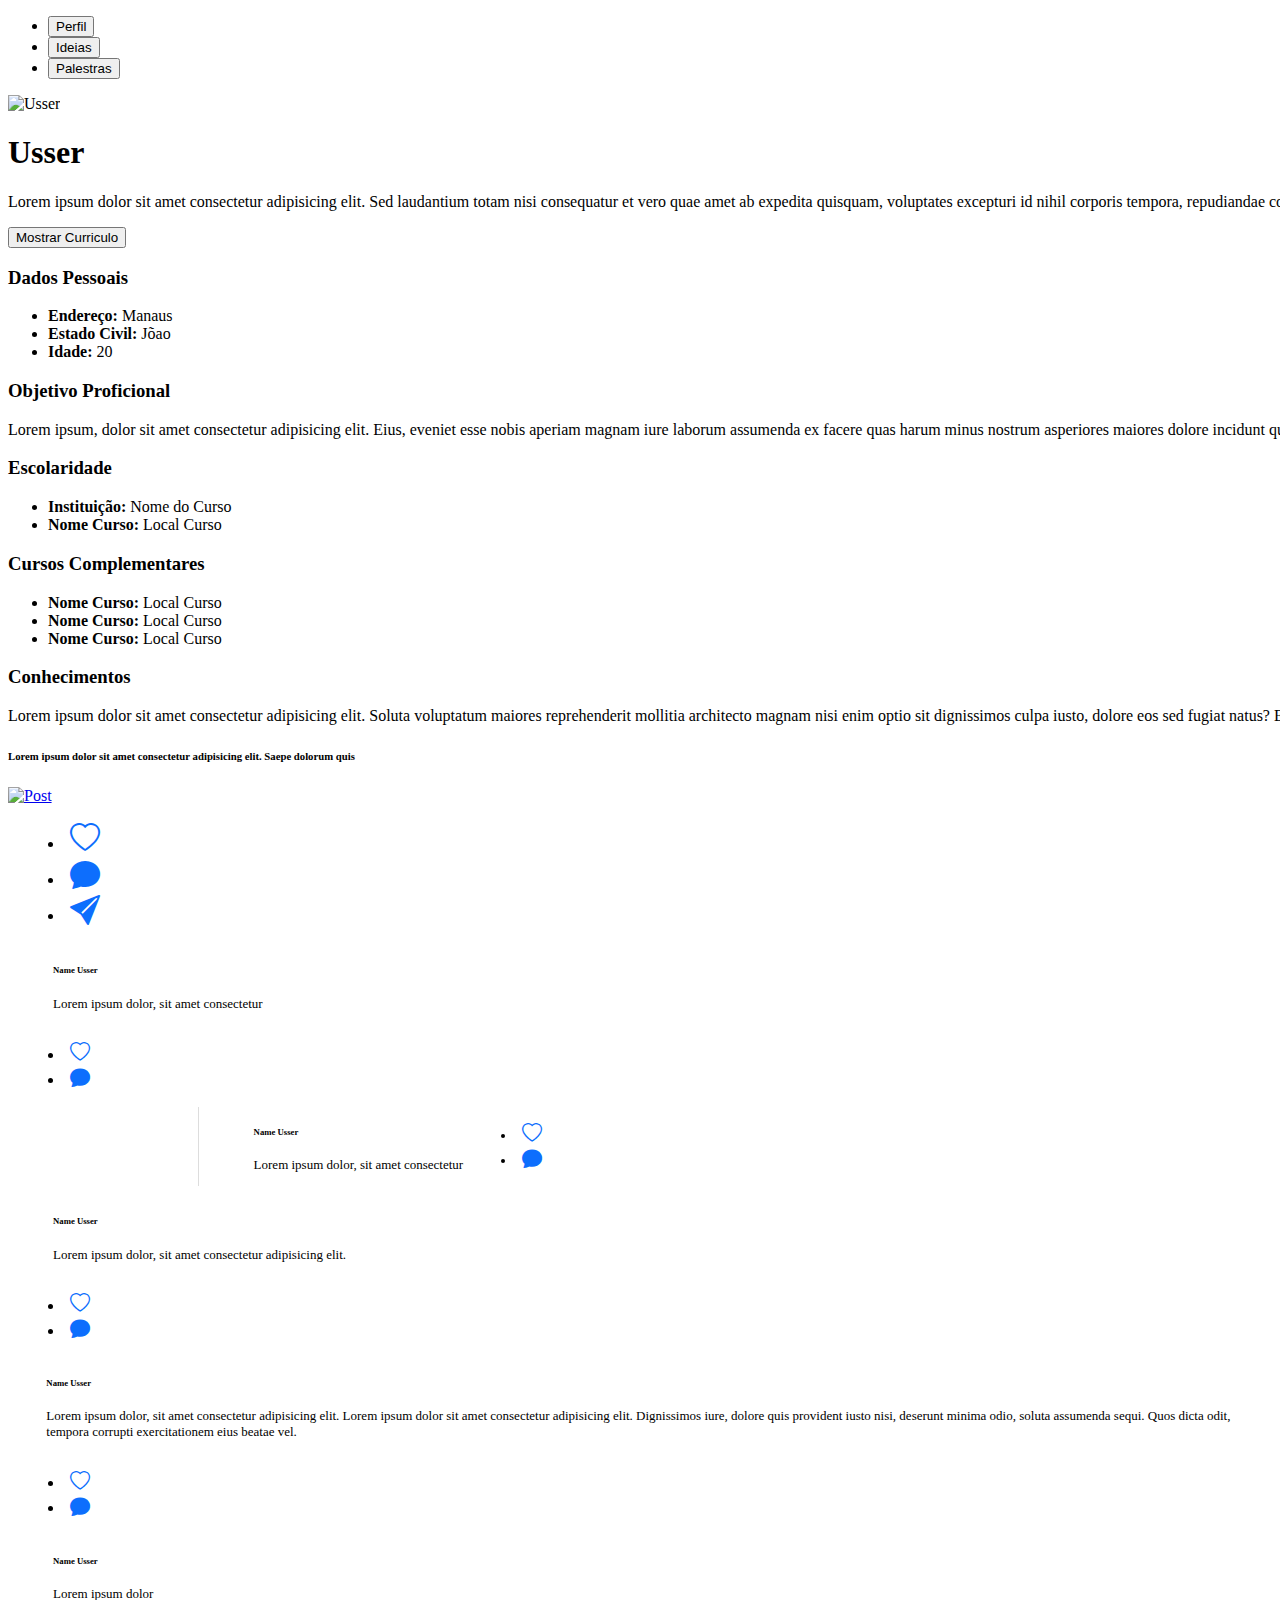
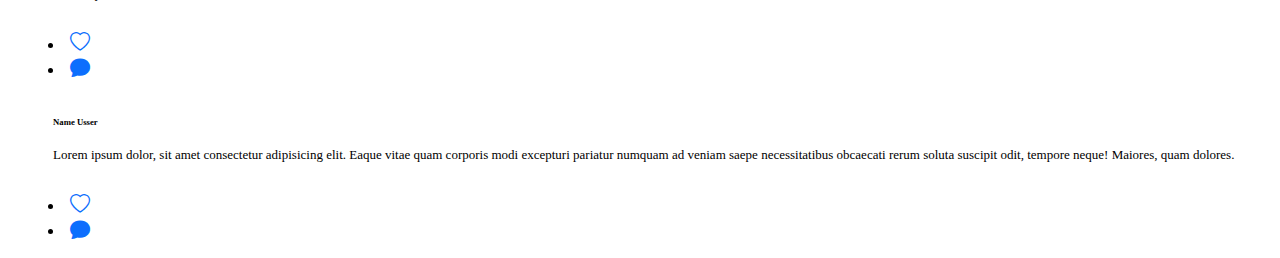
==== index.html @ d3a59934 "updates" ====
<!DOCTYPE html>
<html lang="pt-br">
<head>
    <meta charset="UTF-8">
    <meta http-equiv="X-UA-Compatible" content="IE=edge">
    <meta name="viewport" content="width=device-width, initial-scale=1.0">
    
    <!-- Bootstrap CSS -->
    <link href="https://cdn.jsdelivr.net/npm/bootstrap@5.3.0/dist/css/bootstrap.min.css" rel="stylesheet" integrity="sha384-9ndCyUaIbzAi2FUVXJi0CjmCapSmO7SnpJef0486qhLnuZ2cdeRhO02iuK6FUUVM" crossorigin="anonymous">
    <link rel="stylesheet" href="https://cdn.jsdelivr.net/npm/bootstrap-icons@1.10.5/font/bootstrap-icons.css">

    <link rel="stylesheet" href="index.css">
    <title>Site Ideias</title>
</head>
<body>
    <app-root></app-root>    
    
    <!-- NavBar -->
    <nav>
        <ul class="nav nav-pills nav-fill gap-2 p-1 small bg-primary shadow-sm" role="tablist" style="--bs-nav-link-color: var(--bs-white); --bs-nav-pills-link-active-color: var(--bs-primary); --bs-nav-pills-link-active-bg: var(--bs-white);">
            <li class="nav-item" role="presentation">
            <button class="nav-link active rounded-5"  data-bs-toggle="tab" type="button" role="tab" aria-selected="true">
                Perfil
            </button>
            </li>
            <li class="nav-item" role="presentation">
            <button class="nav-link rounded-5" data-bs-toggle="tab" type="button" role="tab" aria-selected="false">
                Ideias
            </button>
            </li>
            <li class="nav-item" role="presentation">
            <button class="nav-link rounded-5" data-bs-toggle="tab" type="button" role="tab" aria-selected="false">
                Palestras
            </button>
            </li>
        </ul>
    </nav>
    <!-- ------ -->

    <!-- HOME -->
    <section class="border-bottom p-3 w-100 d-flex justify-content-center">
      
        <div class="d-flex align-items-center flex-column" style="width: calc(100% + 30vw);">
            <div class="m-4 d-flex flex-column align-items-center">
                
                <img src="https://via.placeholder.com/200/" alt="Usser" class="rounded-circle">
                <h1 class="m-2">Usser</h2>
                
                <div class=" border p-4 border-primary rounded-3">
                    <p style="text-align: justify;">
                        Lorem ipsum dolor sit amet consectetur adipisicing elit. Sed laudantium totam nisi consequatur et vero quae amet ab expedita quisquam, voluptates excepturi id nihil corporis tempora, repudiandae consequuntur laboriosam eaque!
                    </p>
                </div>

            </div>

            <button id="mostrarDivBtn" class="btn btn-primary " onclick="show('CurriculContainer')">
                Mostrar Curriculo
            </button>

            <div id="CurriculContainer" class="d-none d-flex flex-column m-3 p-2 border border-primary rounded-3">
                <div>
                
                    <div class="border-bottom m-4">
                        <h3>Dados Pessoais</h3>

                        <ul class="list-unstyled m-2">
                            <li><b>Endereço:</b> Manaus</li>
                            <li><b>Estado Civil:</b> Jõao</li>
                            <li><b>Idade:</b> 20</li>
                        </ul>
                    </div>
                    
                    <div class="border-bottom m-4">
                        <h3>Objetivo Proficional</h3>

                        <p>
                            Lorem ipsum, dolor sit amet consectetur adipisicing elit. Eius, eveniet esse nobis aperiam magnam iure laborum assumenda ex facere quas harum minus nostrum asperiores maiores dolore incidunt quibusdam. Magnam, voluptatum.
                        </p>
                    </div> 

                    <div class="border-bottom m-4">
                        <h3>Escolaridade</h3>
                        
                        <ul class="list-unstyled m-2">
                            <li><b>Instituição:</b> Nome do Curso </li>
                            <li><b>Nome Curso:</b> Local Curso</li>
                        </ul>
                    </div>

                    <div class="border-bottom m-4">
                        <h3>Cursos Complementares</h3>
                        
                        <ul class="list-unstyled m-2">
                            <li><b>Nome Curso:</b> Local Curso</li>
                            <li><b>Nome Curso:</b> Local Curso</li>
                            <li><b>Nome Curso:</b> Local Curso</li>
                        </ul>
                    </div>

                    <div  class="m-4">
                        <h3>Conhecimentos</h3>
                        <p>
                            Lorem ipsum dolor sit amet consectetur adipisicing elit. Soluta voluptatum maiores reprehenderit mollitia architecto magnam nisi enim optio sit dignissimos culpa iusto, dolore eos sed fugiat natus? Eveniet, animi libero.
                        </p>
                    </div>

                </div>
            </div>            
        </div>
    </section>

    <section>
        <div class="p-5">
            <div class="d-flex align-items-center flex-column">
                <h6>Lorem ipsum dolor sit amet consectetur adipisicing elit. Saepe dolorum quis </h6>
                    
                <div id="post1" class="post-drop">
                        
                        <div class="infoPost">
                            <a href="#">Fechar</a>
                        </div>

                        <a href="#post1">
                            <img src="https://via.placeholder.com/1000/" alt="Post" class="w-100"/>
                        </a>

                        <div class="infoPost">
                            <div class="interation">
                                <ul class="list-unstyled d-flex">
                                    <li>
                                        <button onclick="like()"><i class="bi bi-heart heartLike-1"></i></button>
                                    </li>
            
                                    <li>
                                        <button><i class="bi bi-chat-fill"></i></button>
                                    </li>
            
                                    <li>
                                        <button><i class="bi bi-send-fill"></i></button>
                                    </li>
                                </ul>
                            </div>
                        </div>
                </div>
                

                <div class="interation">
                    <ul class="list-unstyled d-flex">
                        <li>
                            <button onclick="like()"><i class="bi bi-heart heartLike-1"></i></button>
                        </li>

                        <li class="dropdown">
                            <button class="dropdown-item" onclick="show()"><i class="bi bi-chat-fill"></i></button>
                        </li>

                        <li>
                            <button><i class="bi bi-send-fill"></i></button>
                        </li>
                    </ul>
                </div>
                
                <div>
                    <div>
                        <div class="coment">
                            <img src="https://via.placeholder.com/100/" alt="">
                            
                            <div class="m-1 border p-3 rounded-3">
                                <h6>Name Usser</h6>
                                <p>
                                    Lorem ipsum dolor, sit amet consectetur 
                                </p>
                            </div>
                        </div>
                        
                        <div class="interation interation-p">
                            <ul class="list-unstyled d-flex">
                                <li>
                                    <button onclick="like()"><i class="bi bi-heart heartLike-1"></i></button>
                                </li>
        
                                <li class="dropdown">
                                    <button class="dropdown-item" onclick="show()"><i class="bi bi-chat-fill"></i></button>
                                </li>
                            </ul>
                        </div>

                        <div>
                            <div class="coment coment-respost">
                                <img src="https://via.placeholder.com/100/" alt="">
                                
                                <div class="m-1 border p-3 rounded-3">
                                    <h6>Name Usser</h6>
                                    <p>
                                        Lorem ipsum dolor, sit amet consectetur 
                                    </p>
                                </div>
                               
                                <div class="interation interation-p">
                                    <ul class="list-unstyled d-flex">
                                        <li>
                                            <button onclick="like()"><i class="bi bi-heart heartLike-1"></i></button>
                                        </li>
                
                                        <li class="dropdown">
                                            <button class="dropdown-item" onclick="show()"><i class="bi bi-chat-fill"></i></button>
                                        </li>
                                    </ul>
                                </div>
                            </div>
                        </div>
                    </div>

                    <div>
                        <div class="coment">
                            <img src="https://via.placeholder.com/100/" alt="">
                            
                            <div class="m-1 border p-3 rounded-3">
                                <h6>Name Usser</h6>
                                <p>
                                    Lorem ipsum dolor, sit amet consectetur adipisicing elit.
                                </p>
                            </div>
                        </div>
                        
                        <div class="interation interation-p">
                            <ul class="list-unstyled d-flex">
                                <li>
                                    <button onclick="like()"><i class="bi bi-heart heartLike-1"></i></button>
                                </li>
        
                                <li class="dropdown">
                                    <button class="dropdown-item" onclick="show()"><i class="bi bi-chat-fill"></i></button>
                                </li>
                            </ul>
                        </div>
                    </div>

                    <div>
                        <div class="coment">
                            <img src="https://via.placeholder.com/100/" alt="">
                            
                            <div class="m-1 border p-3 rounded-3">
                                <h6>Name Usser</h6>
                                <p>
                                    Lorem ipsum dolor, sit amet consectetur adipisicing elit. Lorem ipsum dolor sit amet consectetur adipisicing elit. Dignissimos iure, dolore quis provident iusto nisi, deserunt minima odio, soluta assumenda sequi. Quos dicta odit, tempora corrupti exercitationem eius beatae vel.
                                </p>
                            </div>
                        </div>
                        
                        <div class="interation interation-p">
                            <ul class="list-unstyled d-flex">
                                <li>
                                    <button onclick="like()"><i class="bi bi-heart heartLike-1"></i></button>
                                </li>
        
                                <li class="dropdown">
                                    <button class="dropdown-item" onclick="show()"><i class="bi bi-chat-fill"></i></button>
                                </li>
                            </ul>
                        </div>
                    </div>

                    <div>
                        <div class="coment">
                            <img src="https://via.placeholder.com/100/" alt="">
                            
                            <div class="m-1 border p-3 rounded-3">
                                <h6>Name Usser</h6>
                                <p>
                                    Lorem ipsum dolor
                                </p>
                            </div>
                        </div>
                        
                        <div class="interation interation-p">
                            <ul class="list-unstyled d-flex">
                                <li>
                                    <button onclick="like()"><i class="bi bi-heart heartLike-1"></i></button>
                                </li>
        
                                <li class="dropdown">
                                    <button class="dropdown-item" onclick="show()"><i class="bi bi-chat-fill"></i></button>
                                </li>
                            </ul>
                        </div>
                    </div>

                    <div>
                        <div class="coment">
                            <img src="https://via.placeholder.com/100/" alt="">
                            
                            <div class="m-1 border p-3 rounded-3">
                                <h6>Name Usser</h6>
                                <p>
                                    Lorem ipsum dolor, sit amet consectetur adipisicing elit. Eaque vitae quam corporis modi excepturi pariatur numquam ad veniam saepe necessitatibus obcaecati rerum soluta suscipit odit, tempore neque! Maiores, quam dolores.
                                </p>
                            </div>
                        </div>
                        
                        <div class="interation interation-p">
                            <ul class="list-unstyled d-flex">
                                <li>
                                    <button onclick="like()"><i class="bi bi-heart heartLike-1"></i></button>
                                </li>
        
                                <li class="dropdown">
                                    <button class="dropdown-item" onclick="show()"><i class="bi bi-chat-fill"></i></button>
                                </li>
                            </ul>
                        </div>
                    </div>
                </div>

            </div>
        </div>
    </section>
    <!-- ------ -->

    

    <!-- Optional JavaScript -->
    <!-- jQuery first, then Popper.js, then Bootstrap JS -->
    <script src="https://cdn.jsdelivr.net/npm/bootstrap@5.3.0/dist/js/bootstrap.bundle.min.js" integrity="sha384-geWF76RCwLtnZ8qwWowPQNguL3RmwHVBC9FhGdlKrxdiJJigb/j/68SIy3Te4Bkz" crossorigin="anonymous"></script>
    <script src="script.js"></script>
</body>
</html>
---- index.css ----
.post-drop:target{
   position: fixed;
   top: 2px;
   width: 90%;
   left: 5%;
}
.post-drop:target .infoPost{
    display: block;
    width: 100%;
}

.infoPost{
    display: none;
}

.interation{
    width: 100%;
}

.interation button{
    border: none;
    background-color: transparent;
}

.interation li {
    margin: 0 1em;
}

.interation i {
    color: #0d6efd;
}

.interation i:hover {
    color: #0b5ed7;
}

.coment{
    display: flex;
    align-items: center;
    font-size: 13px;
}

.coment img{
    width: 45px;
    border-radius: 50%;
}

.coment-respost{
    margin-left: 15%;
    margin-bottom: 10px;
    padding-left: 10px;
    border-left: 1px solid rgb(221, 221, 221);
}



@media screen and (min-width: 900px){
    .post-drop{
        width: 50%;
    }   

    .post-drop:target{
        position: fixed;
        top: 2px;
        width: 40%;
        left: 30%;
     }

     .interation{
        width: 50%;
    }

    .interation i{
        font-size: 30px;
    }

    .interation-p i{
        font-size: 20px;
    }

}
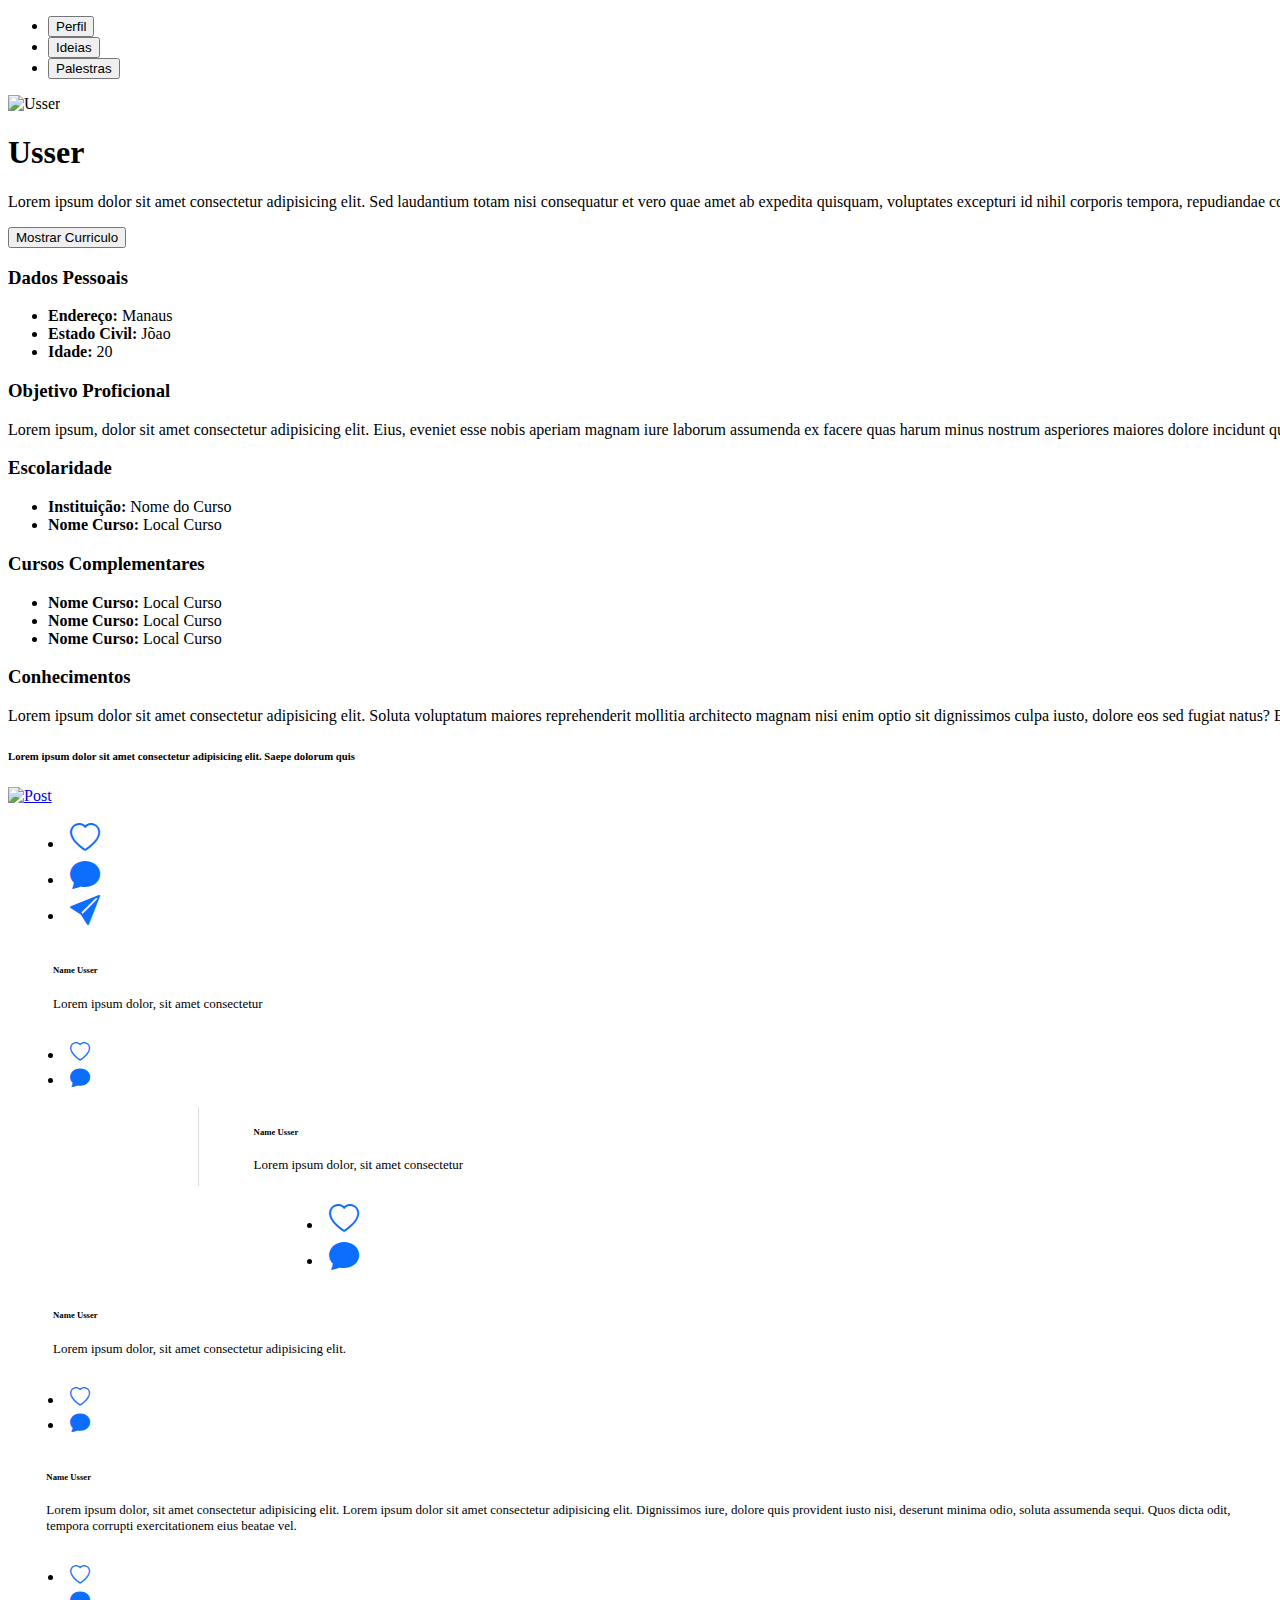
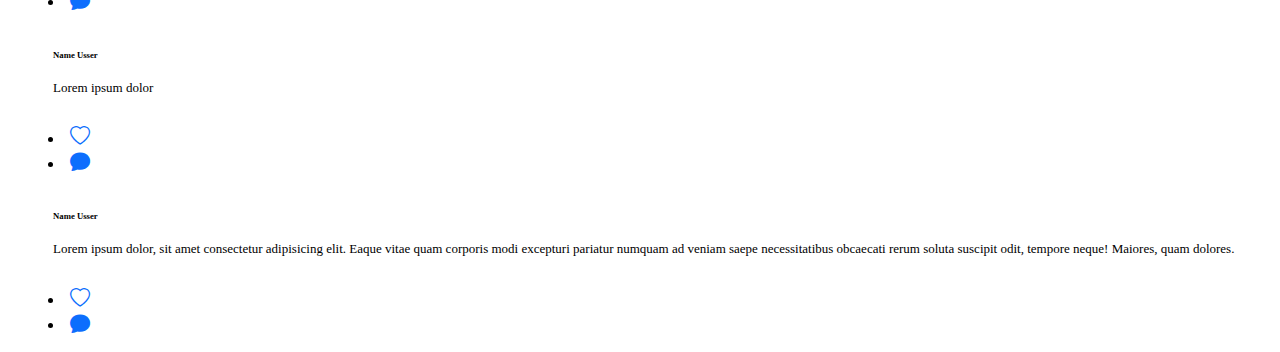
==== commit 8368416b: "updates" ====
--- a/index.html
+++ b/index.html
@@ -196,18 +196,17 @@
                                         Lorem ipsum dolor, sit amet consectetur 
                                     </p>
                                 </div>
-                               
-                                <div class="interation interation-p">
-                                    <ul class="list-unstyled d-flex">
-                                        <li>
-                                            <button onclick="like()"><i class="bi bi-heart heartLike-1"></i></button>
-                                        </li>
-                
-                                        <li class="dropdown">
-                                            <button class="dropdown-item" onclick="show()"><i class="bi bi-chat-fill"></i></button>
-                                        </li>
-                                    </ul>
-                                </div>
+                            </div>
+                            <div class="interation interation-coments">
+                                <ul class="list-unstyled d-flex">
+                                    <li>
+                                        <button onclick="like()"><i class="bi bi-heart heartLike-1"></i></button>
+                                    </li>
+            
+                                    <li class="dropdown">
+                                        <button class="dropdown-item" onclick="show()"><i class="bi bi-chat-fill"></i></button>
+                                    </li>
+                                </ul>
                             </div>
                         </div>
                     </div>
--- a/index.css
+++ b/index.css
@@ -34,6 +34,11 @@
     color: #0b5ed7;
 }
 
+.interation-coments{
+    display: flex;
+    justify-content: center;
+}
+
 .coment{
     display: flex;
     align-items: center;
@@ -47,7 +52,6 @@
 
 .coment-respost{
     margin-left: 15%;
-    margin-bottom: 10px;
     padding-left: 10px;
     border-left: 1px solid rgb(221, 221, 221);
 }
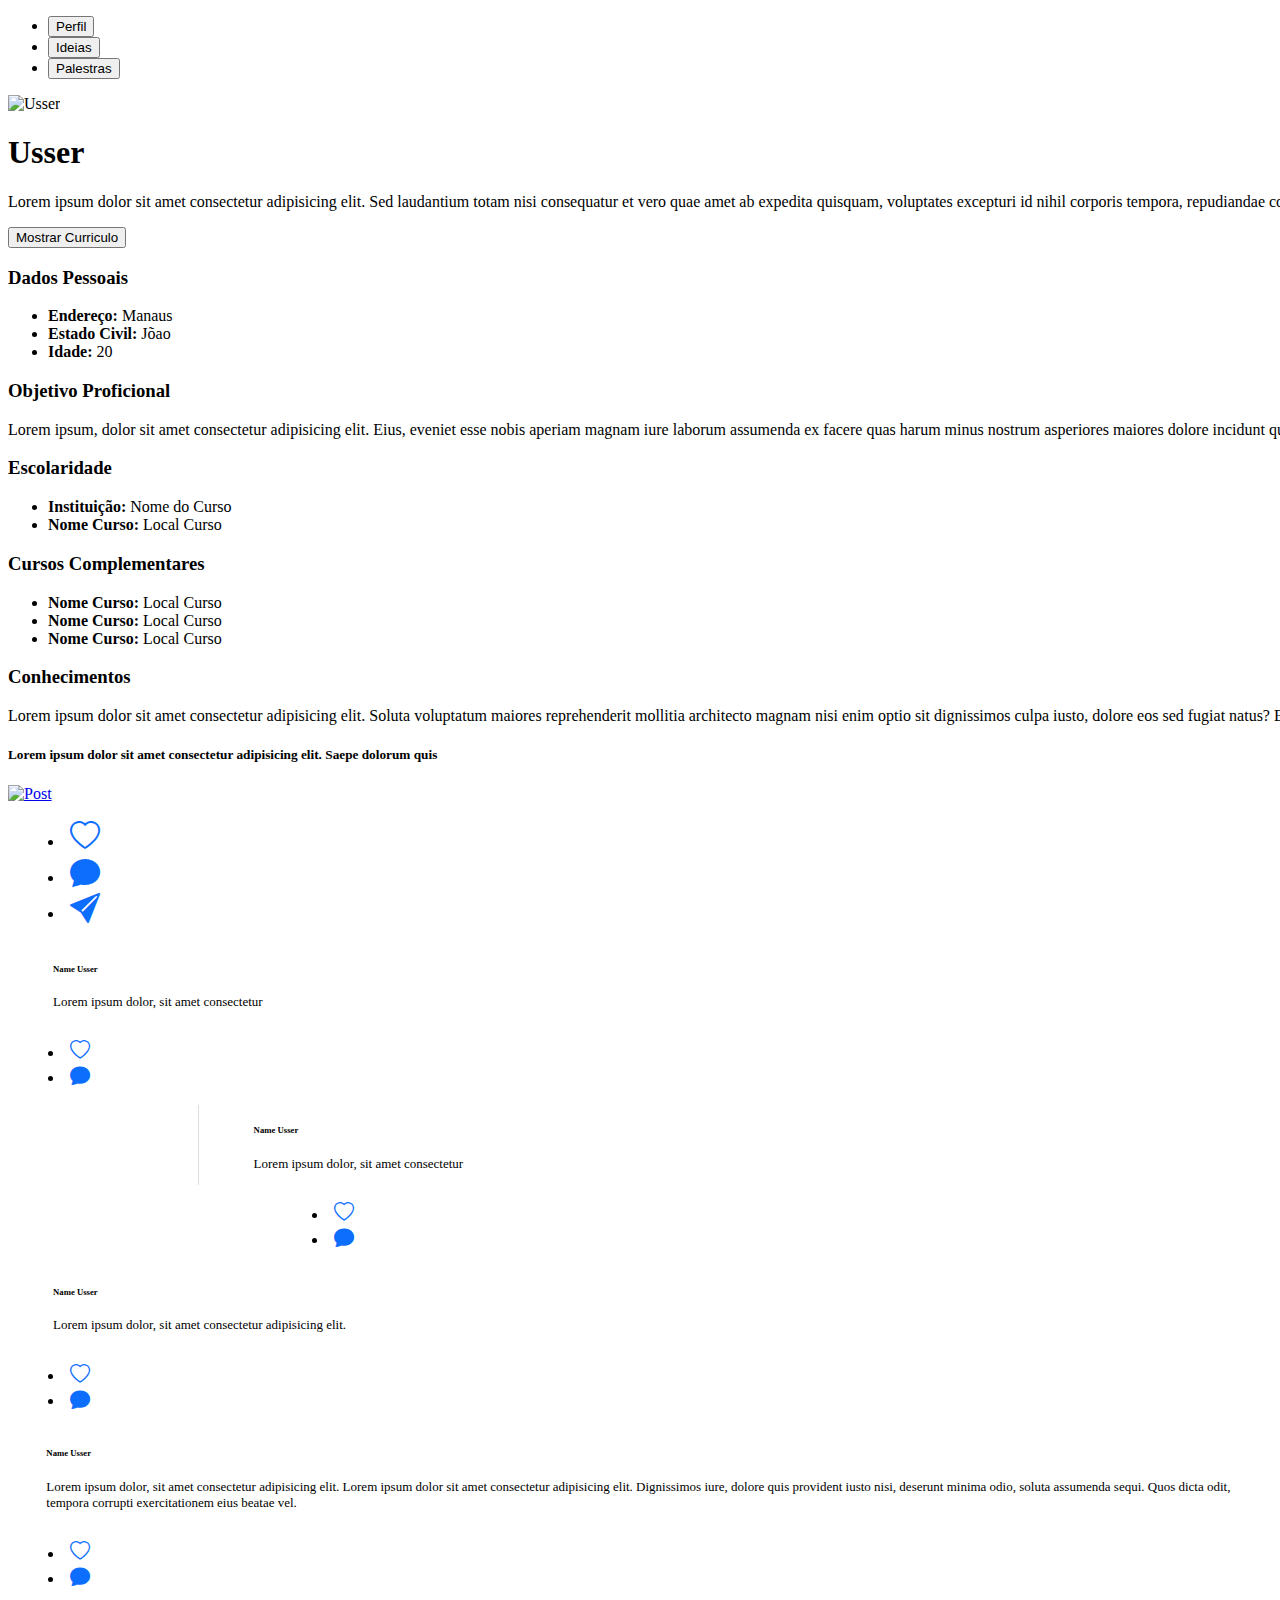
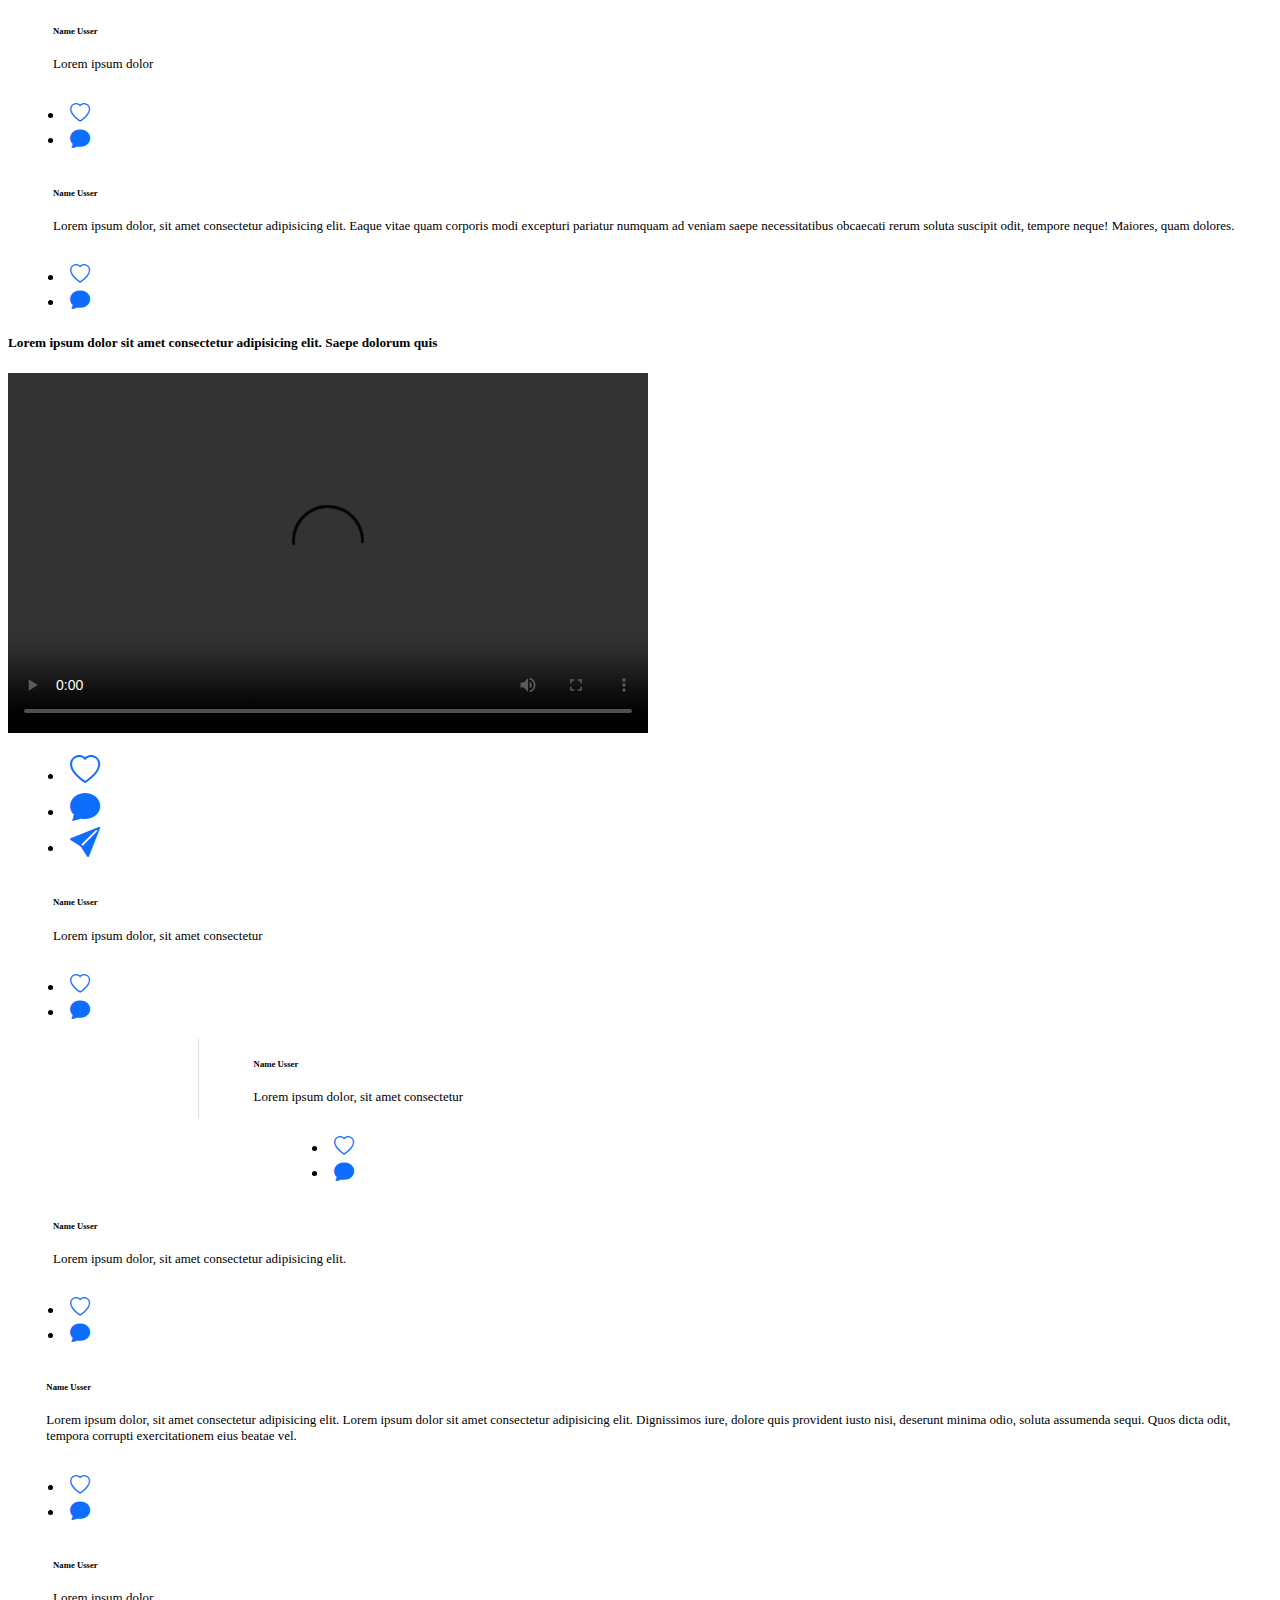
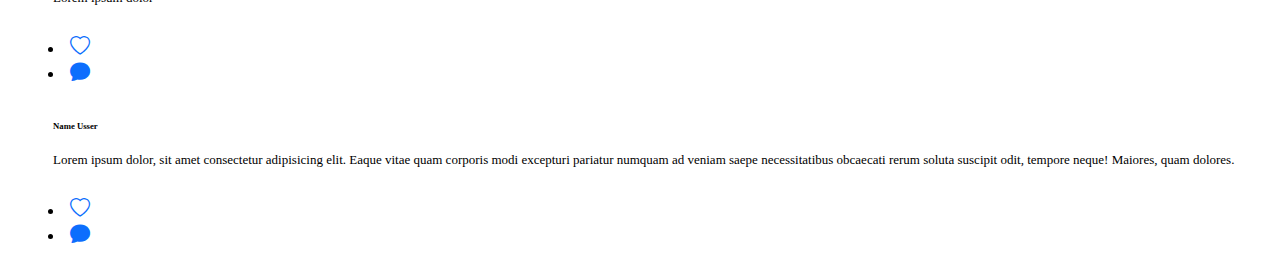
==== commit 469352b4: "updates" ====
--- a/index.html
+++ b/index.html
@@ -111,14 +111,16 @@
     </section>
 
     <section>
+
+        <!-- Post 1 -->
         <div class="p-5">
-            <div class="d-flex align-items-center flex-column">
-                <h6>Lorem ipsum dolor sit amet consectetur adipisicing elit. Saepe dolorum quis </h6>
+            <div class="d-flex align-items-center flex-column border-bottom">
+                <h5>Lorem ipsum dolor sit amet consectetur adipisicing elit. Saepe dolorum quis </h5>
                     
                 <div id="post1" class="post-drop">
                         
-                        <div class="infoPost">
-                            <a href="#">Fechar</a>
+                        <div class="infoPost closeButtom">
+                            <a href="#"><i class="bi bi-arrow-left-circle-fill"></i></a>
                         </div>
 
                         <a href="#post1">
@@ -126,16 +128,11 @@
                         </a>
 
                         <div class="infoPost">
-                            <div class="interation">
-                                <ul class="list-unstyled d-flex">
+                            <div class="interation" >
+                                <ul class="list-unstyled d-flex" >
                                     <li>
-                                        <button onclick="like()"><i class="bi bi-heart heartLike-1"></i></button>
-                                    </li>
-            
-                                    <li>
-                                        <button><i class="bi bi-chat-fill"></i></button>
-                                    </li>
-            
+                                        <button onclick="like('.heartLike-1')"><i class="bi bi-heart heartLike-1"></i></button>
+                                    </li>
                                     <li>
                                         <button><i class="bi bi-send-fill"></i></button>
                                     </li>
@@ -148,11 +145,11 @@
                 <div class="interation">
                     <ul class="list-unstyled d-flex">
                         <li>
-                            <button onclick="like()"><i class="bi bi-heart heartLike-1"></i></button>
+                            <button onclick="like('.heartLike-1')"><i class="bi bi-heart heartLike-1"></i></button>
                         </li>
 
                         <li class="dropdown">
-                            <button class="dropdown-item" onclick="show()"><i class="bi bi-chat-fill"></i></button>
+                            <button class="dropdown-item" onclick="show('coments')"><i class="bi bi-chat-fill"></i></button>
                         </li>
 
                         <li>
@@ -161,7 +158,7 @@
                     </ul>
                 </div>
                 
-                <div>
+                <div class="d-none" id="coments">
                     <div>
                         <div class="coment">
                             <img src="https://via.placeholder.com/100/" alt="">
@@ -177,7 +174,7 @@
                         <div class="interation interation-p">
                             <ul class="list-unstyled d-flex">
                                 <li>
-                                    <button onclick="like()"><i class="bi bi-heart heartLike-1"></i></button>
+                                    <button onclick="like('.heartLike-2')"><i class="bi bi-heart heartLike-2"></i></button>
                                 </li>
         
                                 <li class="dropdown">
@@ -197,10 +194,10 @@
                                     </p>
                                 </div>
                             </div>
-                            <div class="interation interation-coments">
+                            <div class="interation interation-p interation-coments">
                                 <ul class="list-unstyled d-flex">
                                     <li>
-                                        <button onclick="like()"><i class="bi bi-heart heartLike-1"></i></button>
+                                        <button onclick="like('.heartLike-3')"><i class="bi bi-heart heartLike-3"></i></button>
                                     </li>
             
                                     <li class="dropdown">
@@ -226,7 +223,7 @@
                         <div class="interation interation-p">
                             <ul class="list-unstyled d-flex">
                                 <li>
-                                    <button onclick="like()"><i class="bi bi-heart heartLike-1"></i></button>
+                                    <button onclick="like('.heartLike-4')"><i class="bi bi-heart heartLike-4"></i></button>
                                 </li>
         
                                 <li class="dropdown">
@@ -251,7 +248,7 @@
                         <div class="interation interation-p">
                             <ul class="list-unstyled d-flex">
                                 <li>
-                                    <button onclick="like()"><i class="bi bi-heart heartLike-1"></i></button>
+                                    <button onclick="like('.heartLike-5')"><i class="bi bi-heart heartLike-5"></i></button>
                                 </li>
         
                                 <li class="dropdown">
@@ -276,7 +273,7 @@
                         <div class="interation interation-p">
                             <ul class="list-unstyled d-flex">
                                 <li>
-                                    <button onclick="like()"><i class="bi bi-heart heartLike-1"></i></button>
+                                    <button onclick="like('.heartLike-6')"><i class="bi bi-heart heartLike-6"></i></button>
                                 </li>
         
                                 <li class="dropdown">
@@ -301,18 +298,218 @@
                         <div class="interation interation-p">
                             <ul class="list-unstyled d-flex">
                                 <li>
-                                    <button onclick="like()"><i class="bi bi-heart heartLike-1"></i></button>
-                                </li>
-        
-                                <li class="dropdown">
-                                    <button class="dropdown-item" onclick="show()"><i class="bi bi-chat-fill"></i></button>
-                                </li>
-                            </ul>
-                        </div>
-                    </div>
-                </div>
-
+                                    <button onclick="like('.heartLike-7')"><i class="bi bi-heart heartLike-7"></i></button>
+                                </li>
+        
+                                <li class="dropdown">
+                                    <button class="dropdown-item" onclick="show()"><i class="bi bi-chat-fill"></i></button>
+                                </li>
+                            </ul>
+                        </div>
+                    </div>
+                </div>
             </div>
+
+            <!-- Post 2 -->
+            <div class="d-flex align-items-center flex-column border-bottom">
+                <h5>Lorem ipsum dolor sit amet consectetur adipisicing elit. Saepe dolorum quis </h5>
+                    
+                <div id="post2" class="post-drop">
+                        
+                        <div class="infoPost closeButtom">
+                            <a href="#"><i class="bi bi-arrow-left-circle-fill"></i></a>
+                        </div>
+
+                        <a href="#post2">
+                            <video width="640" height="360" controls>
+                                <source src="https://via.placeholder.com/640x360" type="video/mp4" class="w-100">
+                                Desculpe, mas seu navegador não suporta o elemento de vídeo.
+                            </video>
+                        </a>
+
+                        <div class="infoPost">
+                            <div class="interation" >
+                                <ul class="list-unstyled d-flex" >
+                                    <li>
+                                        <button onclick="like('.heartLike-8')"><i class="bi bi-heart heartLike-8"></i></button>
+                                    </li>
+                                    <li>
+                                        <button><i class="bi bi-send-fill"></i></button>
+                                    </li>
+                                </ul>
+                            </div>
+                        </div>
+                </div>
+                
+
+                <div class="interation">
+                    <ul class="list-unstyled d-flex">
+                        <li>
+                            <button onclick="like('.heartLike-8')"><i class="bi bi-heart heartLike-8"></i></button>
+                        </li>
+
+                        <li class="dropdown">
+                            <button class="dropdown-item" onclick="show('coments2')"><i class="bi bi-chat-fill"></i></button>
+                        </li>
+
+                        <li>
+                            <button><i class="bi bi-send-fill"></i></button>
+                        </li>
+                    </ul>
+                </div>
+                
+                <div class="d-none" id="coments2">
+                    <div>
+                        <div class="coment">
+                            <img src="https://via.placeholder.com/100/" alt="">
+                            
+                            <div class="m-1 border p-3 rounded-3">
+                                <h6>Name Usser</h6>
+                                <p>
+                                    Lorem ipsum dolor, sit amet consectetur 
+                                </p>
+                            </div>
+                        </div>
+                        
+                        <div class="interation interation-p">
+                            <ul class="list-unstyled d-flex">
+                                <li>
+                                    <button onclick="like('.heartLike-9')"><i class="bi bi-heart heartLike-9"></i></button>
+                                </li>
+        
+                                <li class="dropdown">
+                                    <button class="dropdown-item" onclick="show()"><i class="bi bi-chat-fill"></i></button>
+                                </li>
+                            </ul>
+                        </div>
+
+                        <div>
+                            <div class="coment coment-respost">
+                                <img src="https://via.placeholder.com/100/" alt="">
+                                
+                                <div class="m-1 border p-3 rounded-3">
+                                    <h6>Name Usser</h6>
+                                    <p>
+                                        Lorem ipsum dolor, sit amet consectetur 
+                                    </p>
+                                </div>
+                            </div>
+                            <div class="interation interation-p interation-coments">
+                                <ul class="list-unstyled d-flex">
+                                    <li>
+                                        <button onclick="like('.heartLike-10')"><i class="bi bi-heart heartLike-10"></i></button>
+                                    </li>
+            
+                                    <li class="dropdown">
+                                        <button class="dropdown-item" onclick="show()"><i class="bi bi-chat-fill"></i></button>
+                                    </li>
+                                </ul>
+                            </div>
+                        </div>
+                    </div>
+
+                    <div>
+                        <div class="coment">
+                            <img src="https://via.placeholder.com/100/" alt="">
+                            
+                            <div class="m-1 border p-3 rounded-3">
+                                <h6>Name Usser</h6>
+                                <p>
+                                    Lorem ipsum dolor, sit amet consectetur adipisicing elit.
+                                </p>
+                            </div>
+                        </div>
+                        
+                        <div class="interation interation-p">
+                            <ul class="list-unstyled d-flex">
+                                <li>
+                                    <button onclick="like('.heartLike-11')"><i class="bi bi-heart heartLike-11"></i></button>
+                                </li>
+        
+                                <li class="dropdown">
+                                    <button class="dropdown-item" onclick="show()"><i class="bi bi-chat-fill"></i></button>
+                                </li>
+                            </ul>
+                        </div>
+                    </div>
+
+                    <div>
+                        <div class="coment">
+                            <img src="https://via.placeholder.com/100/" alt="">
+                            
+                            <div class="m-1 border p-3 rounded-3">
+                                <h6>Name Usser</h6>
+                                <p>
+                                    Lorem ipsum dolor, sit amet consectetur adipisicing elit. Lorem ipsum dolor sit amet consectetur adipisicing elit. Dignissimos iure, dolore quis provident iusto nisi, deserunt minima odio, soluta assumenda sequi. Quos dicta odit, tempora corrupti exercitationem eius beatae vel.
+                                </p>
+                            </div>
+                        </div>
+                        
+                        <div class="interation interation-p">
+                            <ul class="list-unstyled d-flex">
+                                <li>
+                                    <button onclick="like('.heartLike-12')"><i class="bi bi-heart heartLike-12"></i></button>
+                                </li>
+        
+                                <li class="dropdown">
+                                    <button class="dropdown-item" onclick="show()"><i class="bi bi-chat-fill"></i></button>
+                                </li>
+                            </ul>
+                        </div>
+                    </div>
+
+                    <div>
+                        <div class="coment">
+                            <img src="https://via.placeholder.com/100/" alt="">
+                            
+                            <div class="m-1 border p-3 rounded-3">
+                                <h6>Name Usser</h6>
+                                <p>
+                                    Lorem ipsum dolor
+                                </p>
+                            </div>
+                        </div>
+                        
+                        <div class="interation interation-p">
+                            <ul class="list-unstyled d-flex">
+                                <li>
+                                    <button onclick="like('.heartLike-13')"><i class="bi bi-heart heartLike-13"></i></button>
+                                </li>
+        
+                                <li class="dropdown">
+                                    <button class="dropdown-item" onclick="show()"><i class="bi bi-chat-fill"></i></button>
+                                </li>
+                            </ul>
+                        </div>
+                    </div>
+
+                    <div>
+                        <div class="coment">
+                            <img src="https://via.placeholder.com/100/" alt="">
+                            
+                            <div class="m-1 border p-3 rounded-3">
+                                <h6>Name Usser</h6>
+                                <p>
+                                    Lorem ipsum dolor, sit amet consectetur adipisicing elit. Eaque vitae quam corporis modi excepturi pariatur numquam ad veniam saepe necessitatibus obcaecati rerum soluta suscipit odit, tempore neque! Maiores, quam dolores.
+                                </p>
+                            </div>
+                        </div>
+                        
+                        <div class="interation interation-p">
+                            <ul class="list-unstyled d-flex">
+                                <li>
+                                    <button onclick="like('.heartLike-14')"><i class="bi bi-heart heartLike-14"></i></button>
+                                </li>
+        
+                                <li class="dropdown">
+                                    <button class="dropdown-item" onclick="show()"><i class="bi bi-chat-fill"></i></button>
+                                </li>
+                            </ul>
+                        </div>
+                    </div>
+                </div>
+            </div>
+
         </div>
     </section>
     <!-- ------ -->
--- a/index.css
+++ b/index.css
@@ -1,12 +1,19 @@
 .post-drop:target{
    position: fixed;
-   top: 2px;
+   top: 20px;
    width: 90%;
    left: 5%;
+   z-index: 1000;
 }
 .post-drop:target .infoPost{
     display: block;
     width: 100%;
+}
+
+.closeButtom{
+    position: absolute; 
+    font-size: 30px;
+    padding-left: 8px;
 }
 
 .infoPost{
@@ -65,7 +72,7 @@
 
     .post-drop:target{
         position: fixed;
-        top: 2px;
+        top: 20px;
         width: 40%;
         left: 30%;
      }
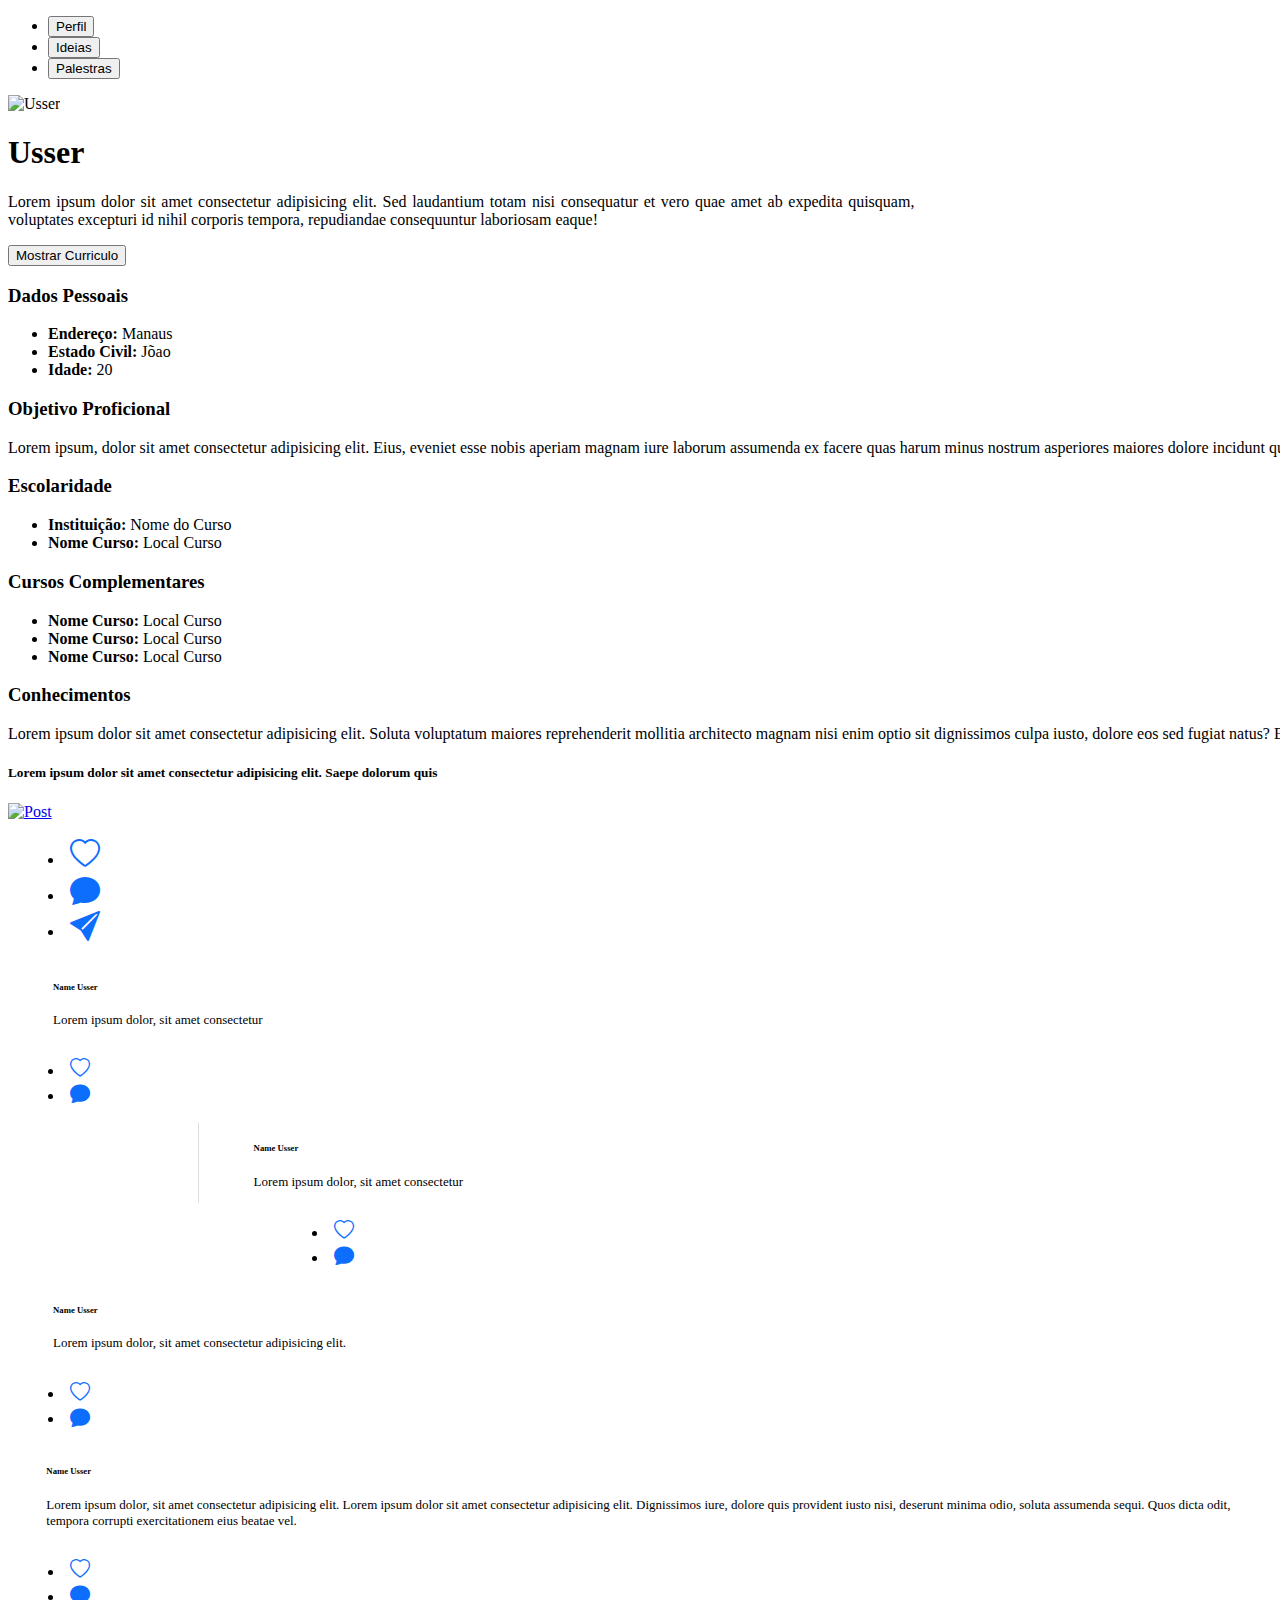
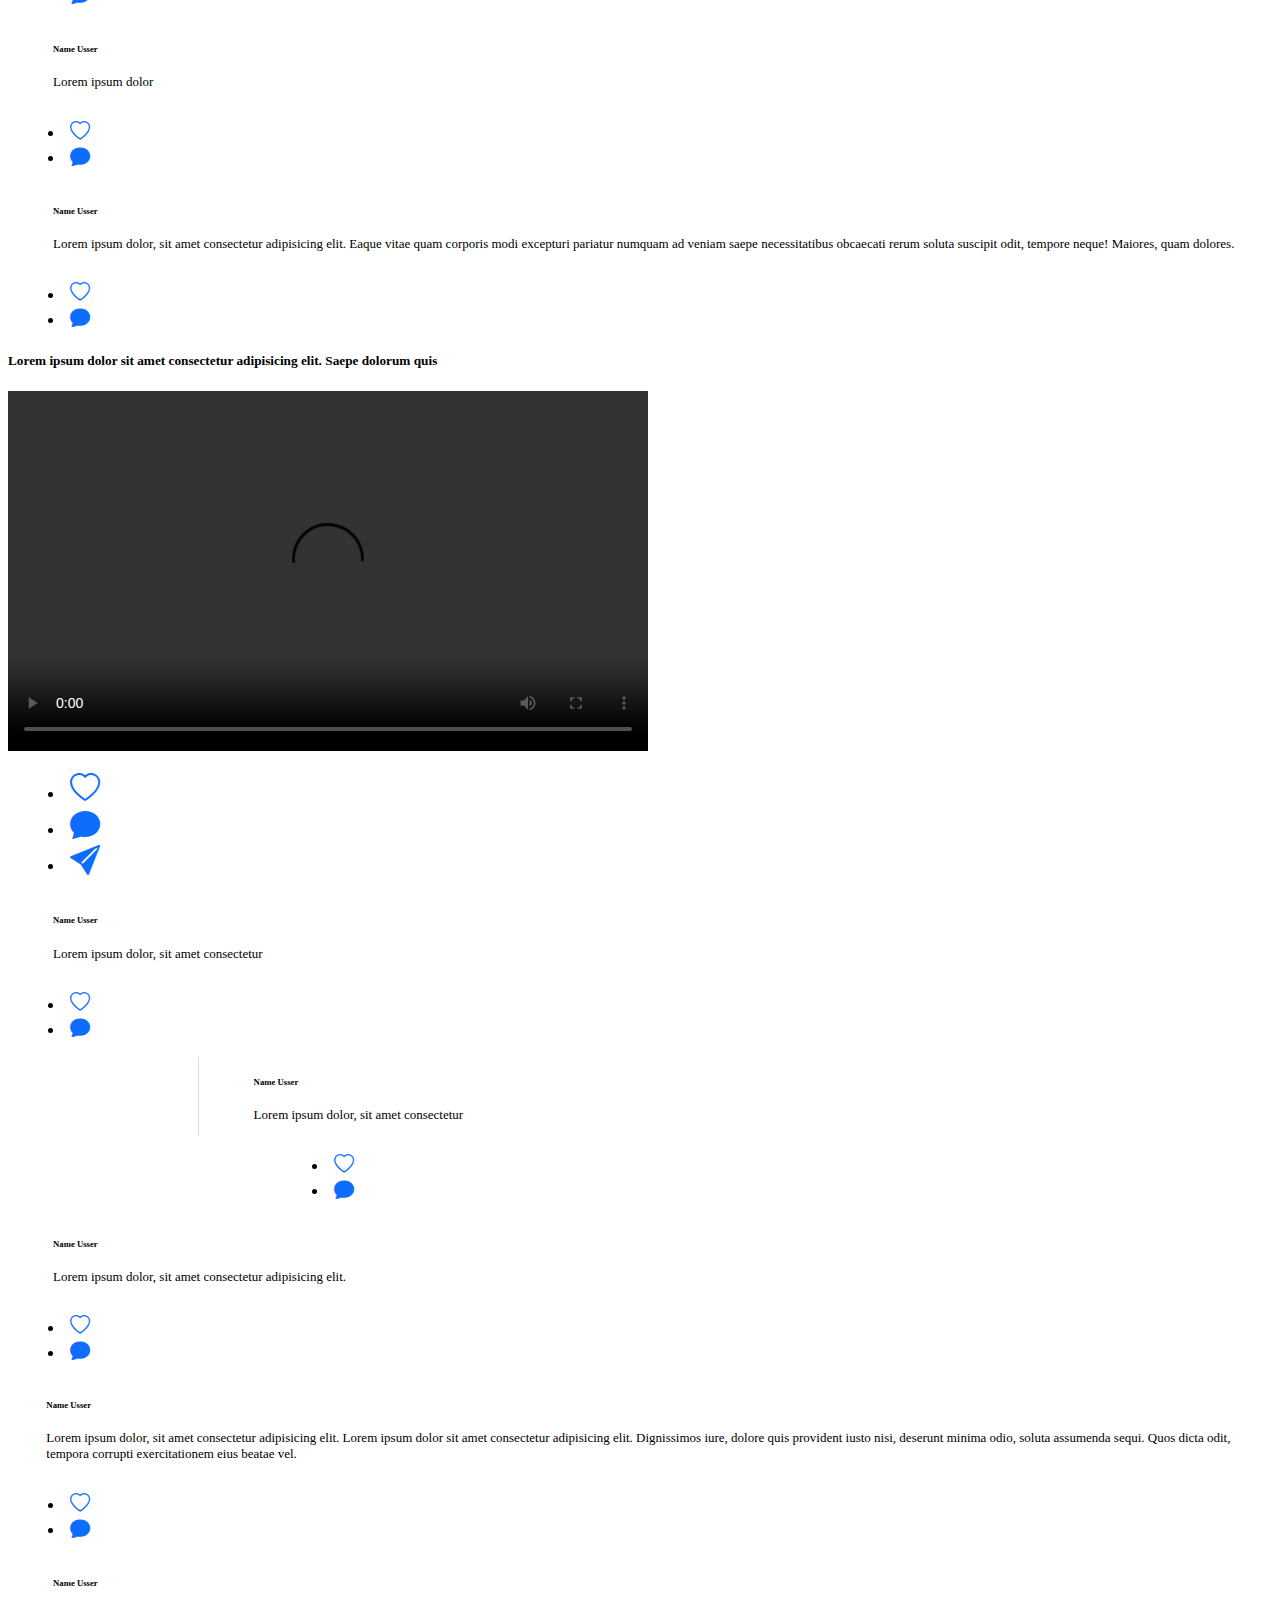
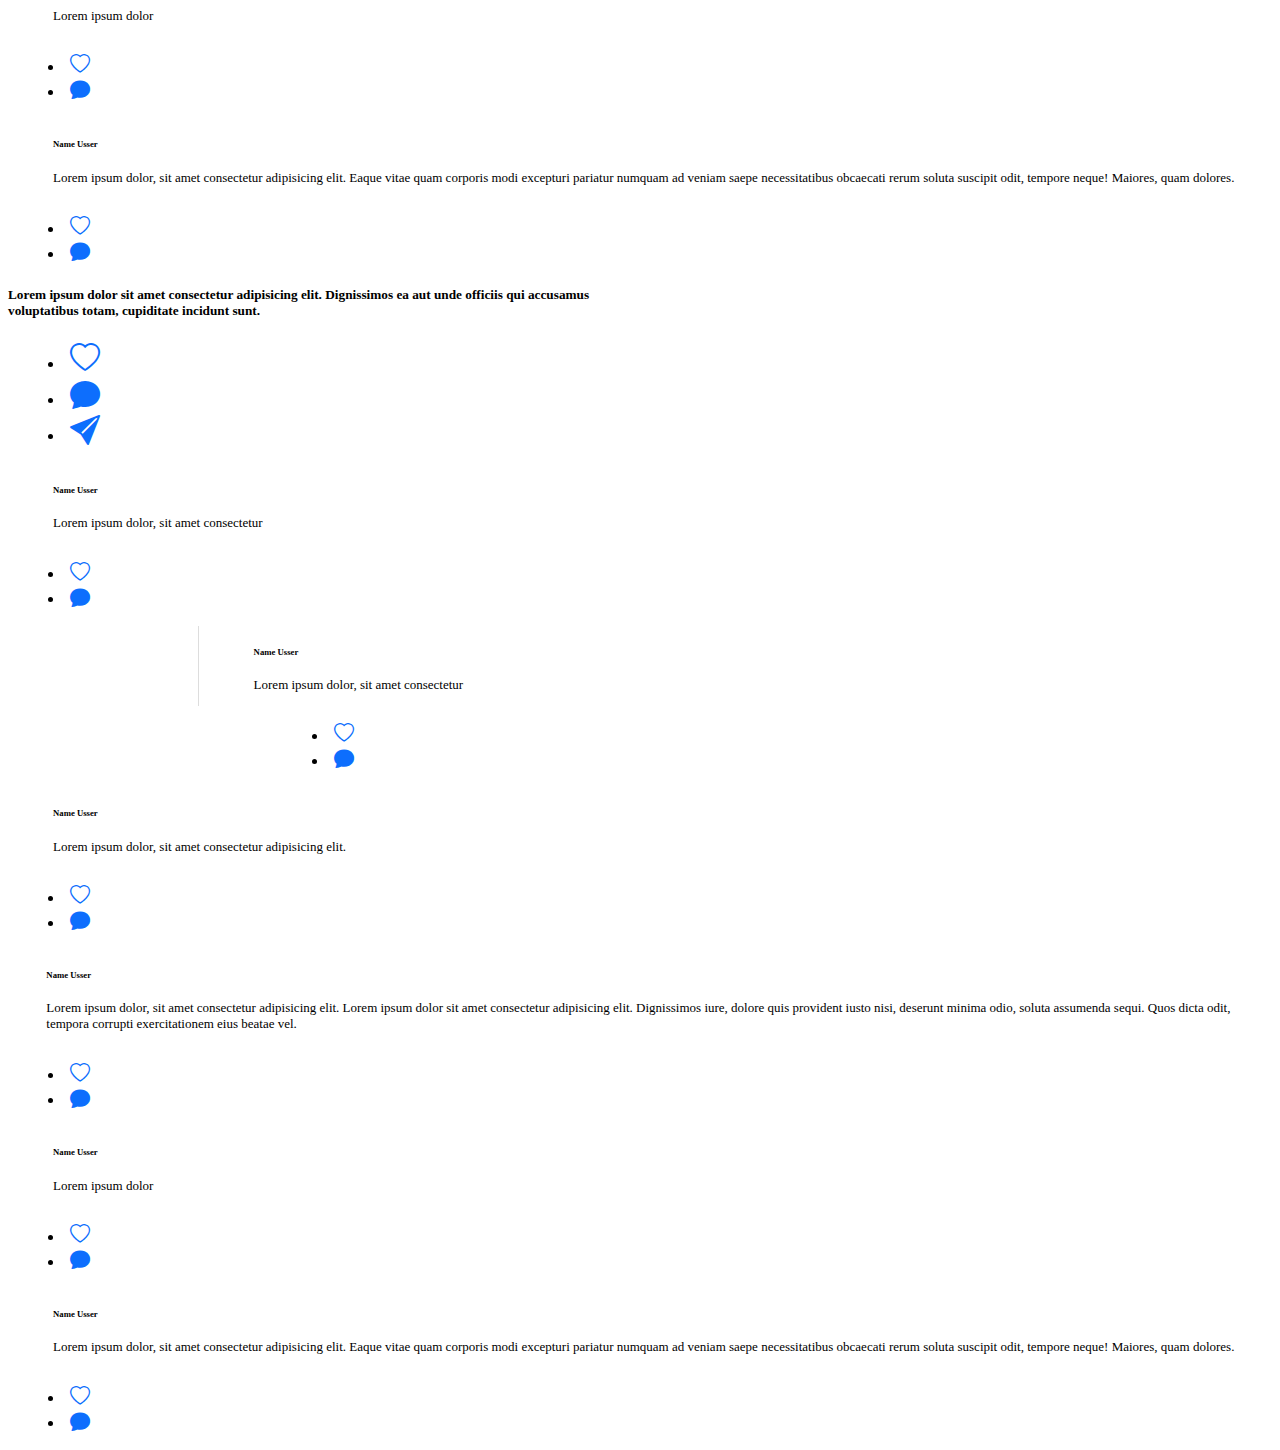
==== commit 3a53f432: "updates" ====
--- a/index.html
+++ b/index.html
@@ -46,7 +46,7 @@
                 <img src="https://via.placeholder.com/200/" alt="Usser" class="rounded-circle">
                 <h1 class="m-2">Usser</h2>
                 
-                <div class=" border p-4 border-primary rounded-3">
+                <div class=" border p-4 border-primary rounded-3 bio">
                     <p style="text-align: justify;">
                         Lorem ipsum dolor sit amet consectetur adipisicing elit. Sed laudantium totam nisi consequatur et vero quae amet ab expedita quisquam, voluptates excepturi id nihil corporis tempora, repudiandae consequuntur laboriosam eaque!
                     </p>
@@ -314,18 +314,16 @@
             <div class="d-flex align-items-center flex-column border-bottom">
                 <h5>Lorem ipsum dolor sit amet consectetur adipisicing elit. Saepe dolorum quis </h5>
                     
-                <div id="post2" class="post-drop">
+                <div id="post2" class="postVideo">
                         
                         <div class="infoPost closeButtom">
                             <a href="#"><i class="bi bi-arrow-left-circle-fill"></i></a>
                         </div>
 
-                        <a href="#post2">
-                            <video width="640" height="360" controls>
-                                <source src="https://via.placeholder.com/640x360" type="video/mp4" class="w-100">
-                                Desculpe, mas seu navegador não suporta o elemento de vídeo.
-                            </video>
-                        </a>
+                        <video width="640" height="360" controls>
+                            <source src="https://via.placeholder.com/640x360" type="video/mp4" class="w-100">
+                            Desculpe, mas seu navegador não suporta o elemento de vídeo.
+                        </video>
 
                         <div class="infoPost">
                             <div class="interation" >
@@ -509,6 +507,206 @@
                     </div>
                 </div>
             </div>
+        <!-- Post 3 -->
+
+        <div class="d-flex align-items-center flex-column border-bottom">
+            
+            <div class="border m-3 p-4 rounded-4 postText">
+                <h5>
+                    Lorem ipsum dolor sit amet consectetur adipisicing elit. Dignissimos ea aut unde officiis qui accusamus voluptatibus totam, cupiditate incidunt sunt.
+                </h5>
+            </div>
+                
+            <div id="post3">
+                    
+                    <div class="infoPost closeButtom">
+                        <a href="#"><i class="bi bi-arrow-left-circle-fill"></i></a>
+                    </div>
+
+                  
+                    <div class="infoPost">
+                        <div class="interation" >
+                            <ul class="list-unstyled d-flex" >
+                                <li>
+                                    <button onclick="like('.heartLike-15')"><i class="bi bi-heart heartLike-15"></i></button>
+                                </li>
+                                <li>
+                                    <button><i class="bi bi-send-fill"></i></button>
+                                </li>
+                            </ul>
+                        </div>
+                    </div>
+            </div>
+            
+
+            <div class="interation">
+                <ul class="list-unstyled d-flex">
+                    <li>
+                        <button onclick="like('.heartLike-16')"><i class="bi bi-heart heartLike-16"></i></button>
+                    </li>
+
+                    <li class="dropdown">
+                        <button class="dropdown-item" onclick="show('coments3')"><i class="bi bi-chat-fill"></i></button>
+                    </li>
+
+                    <li>
+                        <button><i class="bi bi-send-fill"></i></button>
+                    </li>
+                </ul>
+            </div>
+            
+            <div class="d-none" id="coments3">
+                <div>
+                    <div class="coment">
+                        <img src="https://via.placeholder.com/100/" alt="">
+                        
+                        <div class="m-1 border p-3 rounded-3">
+                            <h6>Name Usser</h6>
+                            <p>
+                                Lorem ipsum dolor, sit amet consectetur 
+                            </p>
+                        </div>
+                    </div>
+                    
+                    <div class="interation interation-p">
+                        <ul class="list-unstyled d-flex">
+                            <li>
+                                <button onclick="like('.heartLike-17')"><i class="bi bi-heart heartLike-17"></i></button>
+                            </li>
+    
+                            <li class="dropdown">
+                                <button class="dropdown-item" onclick="show()"><i class="bi bi-chat-fill"></i></button>
+                            </li>
+                        </ul>
+                    </div>
+
+                    <div>
+                        <div class="coment coment-respost">
+                            <img src="https://via.placeholder.com/100/" alt="">
+                            
+                            <div class="m-1 border p-3 rounded-3">
+                                <h6>Name Usser</h6>
+                                <p>
+                                    Lorem ipsum dolor, sit amet consectetur 
+                                </p>
+                            </div>
+                        </div>
+                        <div class="interation interation-p interation-coments">
+                            <ul class="list-unstyled d-flex">
+                                <li>
+                                    <button onclick="like('.heartLike-18')"><i class="bi bi-heart heartLike-18"></i></button>
+                                </li>
+        
+                                <li class="dropdown">
+                                    <button class="dropdown-item" onclick="show()"><i class="bi bi-chat-fill"></i></button>
+                                </li>
+                            </ul>
+                        </div>
+                    </div>
+                </div>
+
+                <div>
+                    <div class="coment">
+                        <img src="https://via.placeholder.com/100/" alt="">
+                        
+                        <div class="m-1 border p-3 rounded-3">
+                            <h6>Name Usser</h6>
+                            <p>
+                                Lorem ipsum dolor, sit amet consectetur adipisicing elit.
+                            </p>
+                        </div>
+                    </div>
+                    
+                    <div class="interation interation-p">
+                        <ul class="list-unstyled d-flex">
+                            <li>
+                                <button onclick="like('.heartLike-19')"><i class="bi bi-heart heartLike-19"></i></button>
+                            </li>
+    
+                            <li class="dropdown">
+                                <button class="dropdown-item" onclick="show()"><i class="bi bi-chat-fill"></i></button>
+                            </li>
+                        </ul>
+                    </div>
+                </div>
+
+                <div>
+                    <div class="coment">
+                        <img src="https://via.placeholder.com/100/" alt="">
+                        
+                        <div class="m-1 border p-3 rounded-3">
+                            <h6>Name Usser</h6>
+                            <p>
+                                Lorem ipsum dolor, sit amet consectetur adipisicing elit. Lorem ipsum dolor sit amet consectetur adipisicing elit. Dignissimos iure, dolore quis provident iusto nisi, deserunt minima odio, soluta assumenda sequi. Quos dicta odit, tempora corrupti exercitationem eius beatae vel.
+                            </p>
+                        </div>
+                    </div>
+                    
+                    <div class="interation interation-p">
+                        <ul class="list-unstyled d-flex">
+                            <li>
+                                <button onclick="like('.heartLike-20')"><i class="bi bi-heart heartLike-20"></i></button>
+                            </li>
+    
+                            <li class="dropdown">
+                                <button class="dropdown-item" onclick="show()"><i class="bi bi-chat-fill"></i></button>
+                            </li>
+                        </ul>
+                    </div>
+                </div>
+
+                <div>
+                    <div class="coment">
+                        <img src="https://via.placeholder.com/100/" alt="">
+                        
+                        <div class="m-1 border p-3 rounded-3">
+                            <h6>Name Usser</h6>
+                            <p>
+                                Lorem ipsum dolor
+                            </p>
+                        </div>
+                    </div>
+                    
+                    <div class="interation interation-p">
+                        <ul class="list-unstyled d-flex">
+                            <li>
+                                <button onclick="like('.heartLike-21')"><i class="bi bi-heart heartLike-21"></i></button>
+                            </li>
+    
+                            <li class="dropdown">
+                                <button class="dropdown-item" onclick="show()"><i class="bi bi-chat-fill"></i></button>
+                            </li>
+                        </ul>
+                    </div>
+                </div>
+
+                <div>
+                    <div class="coment">
+                        <img src="https://via.placeholder.com/100/" alt="">
+                        
+                        <div class="m-1 border p-3 rounded-3">
+                            <h6>Name Usser</h6>
+                            <p>
+                                Lorem ipsum dolor, sit amet consectetur adipisicing elit. Eaque vitae quam corporis modi excepturi pariatur numquam ad veniam saepe necessitatibus obcaecati rerum soluta suscipit odit, tempore neque! Maiores, quam dolores.
+                            </p>
+                        </div>
+                    </div>
+                    
+                    <div class="interation interation-p">
+                        <ul class="list-unstyled d-flex">
+                            <li>
+                                <button onclick="like('.heartLike-22')"><i class="bi bi-heart heartLike-22"></i></button>
+                            </li>
+    
+                            <li class="dropdown">
+                                <button class="dropdown-item" onclick="show()"><i class="bi bi-chat-fill"></i></button>
+                            </li>
+                        </ul>
+                    </div>
+                </div>
+            </div>
+        </div>
+            
 
         </div>
     </section>
--- a/index.css
+++ b/index.css
@@ -8,6 +8,15 @@
 .post-drop:target .infoPost{
     display: block;
     width: 100%;
+}
+
+.postVideo{
+
+}
+
+.postVideo video {
+    width: 100%;
+    height: 56.25%;
 }
 
 .closeButtom{
@@ -89,4 +98,17 @@
         font-size: 20px;
     }
 
+    .postVideo video {
+        width: 640px;
+        height: 360px;
+    }
+
+    .postText{
+        width: 50%;
+    }
+
+    .bio{
+        width: 55%;
+    }
+
 }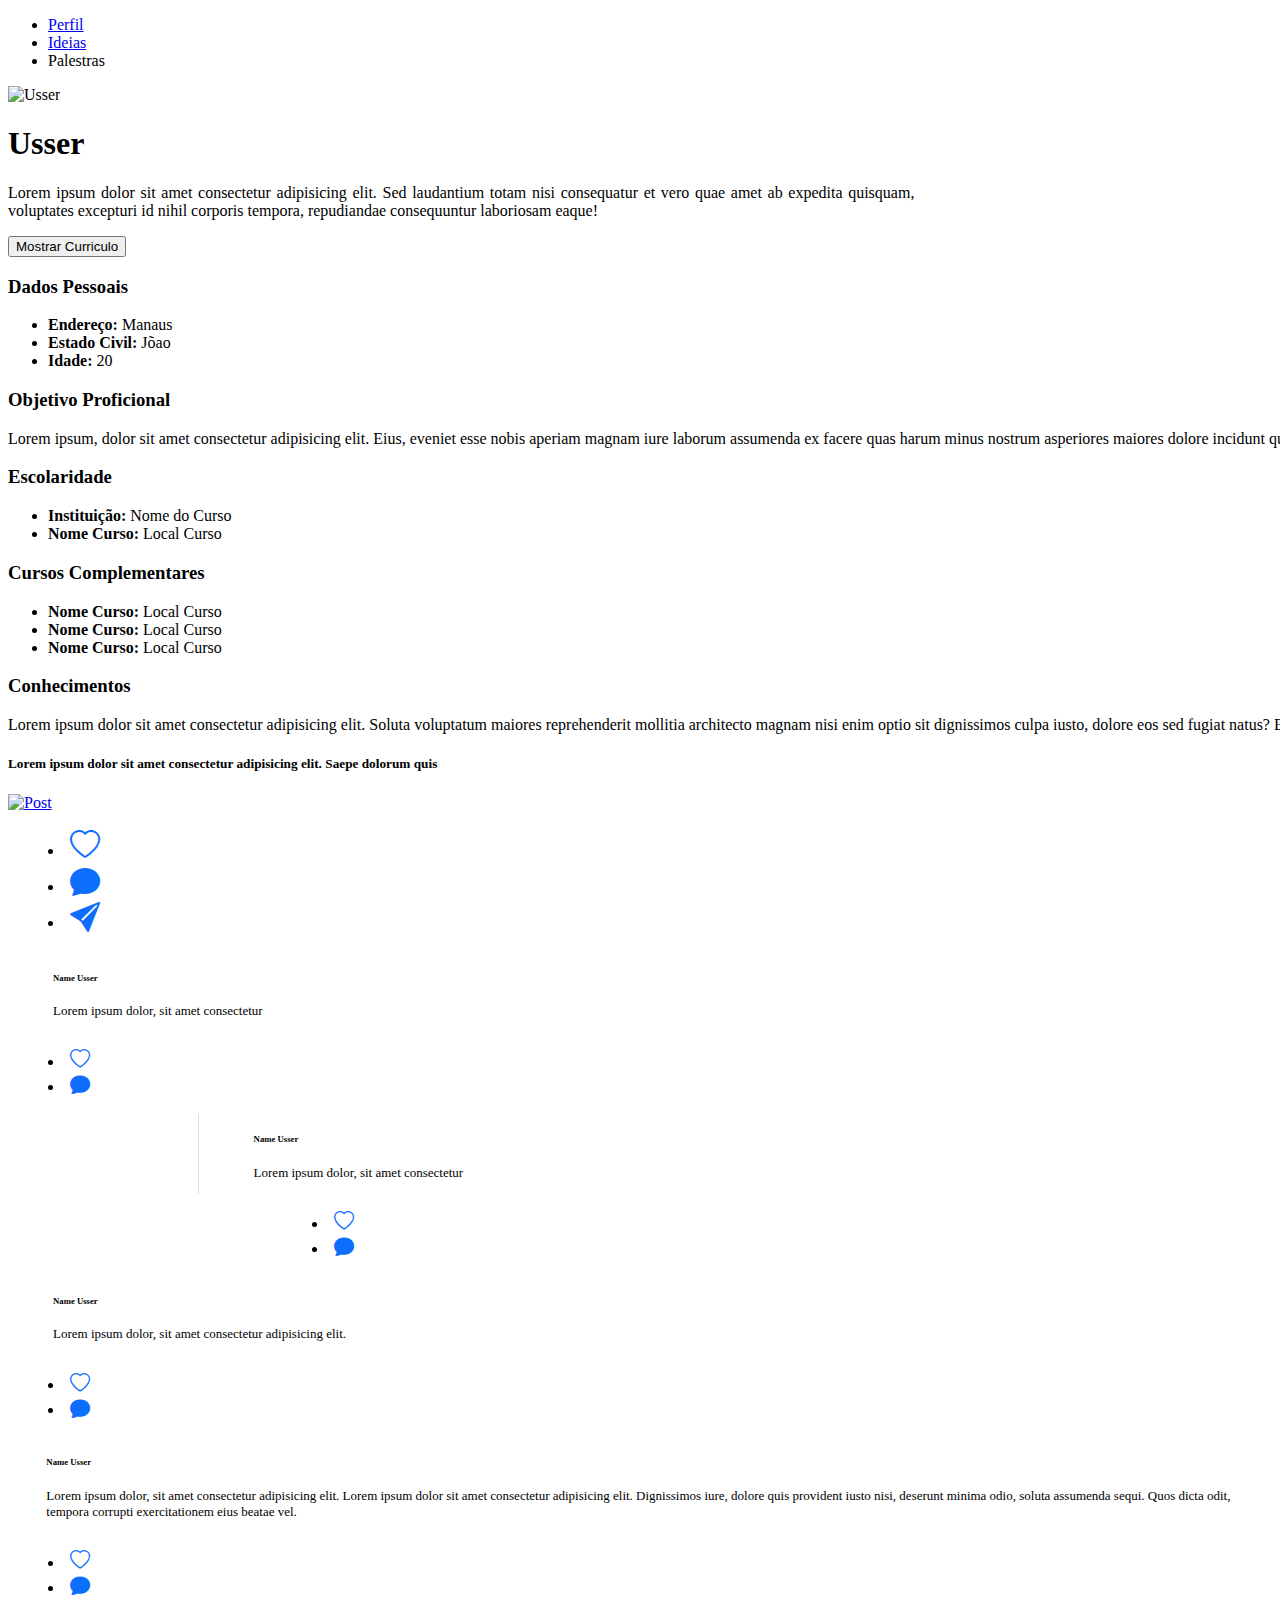
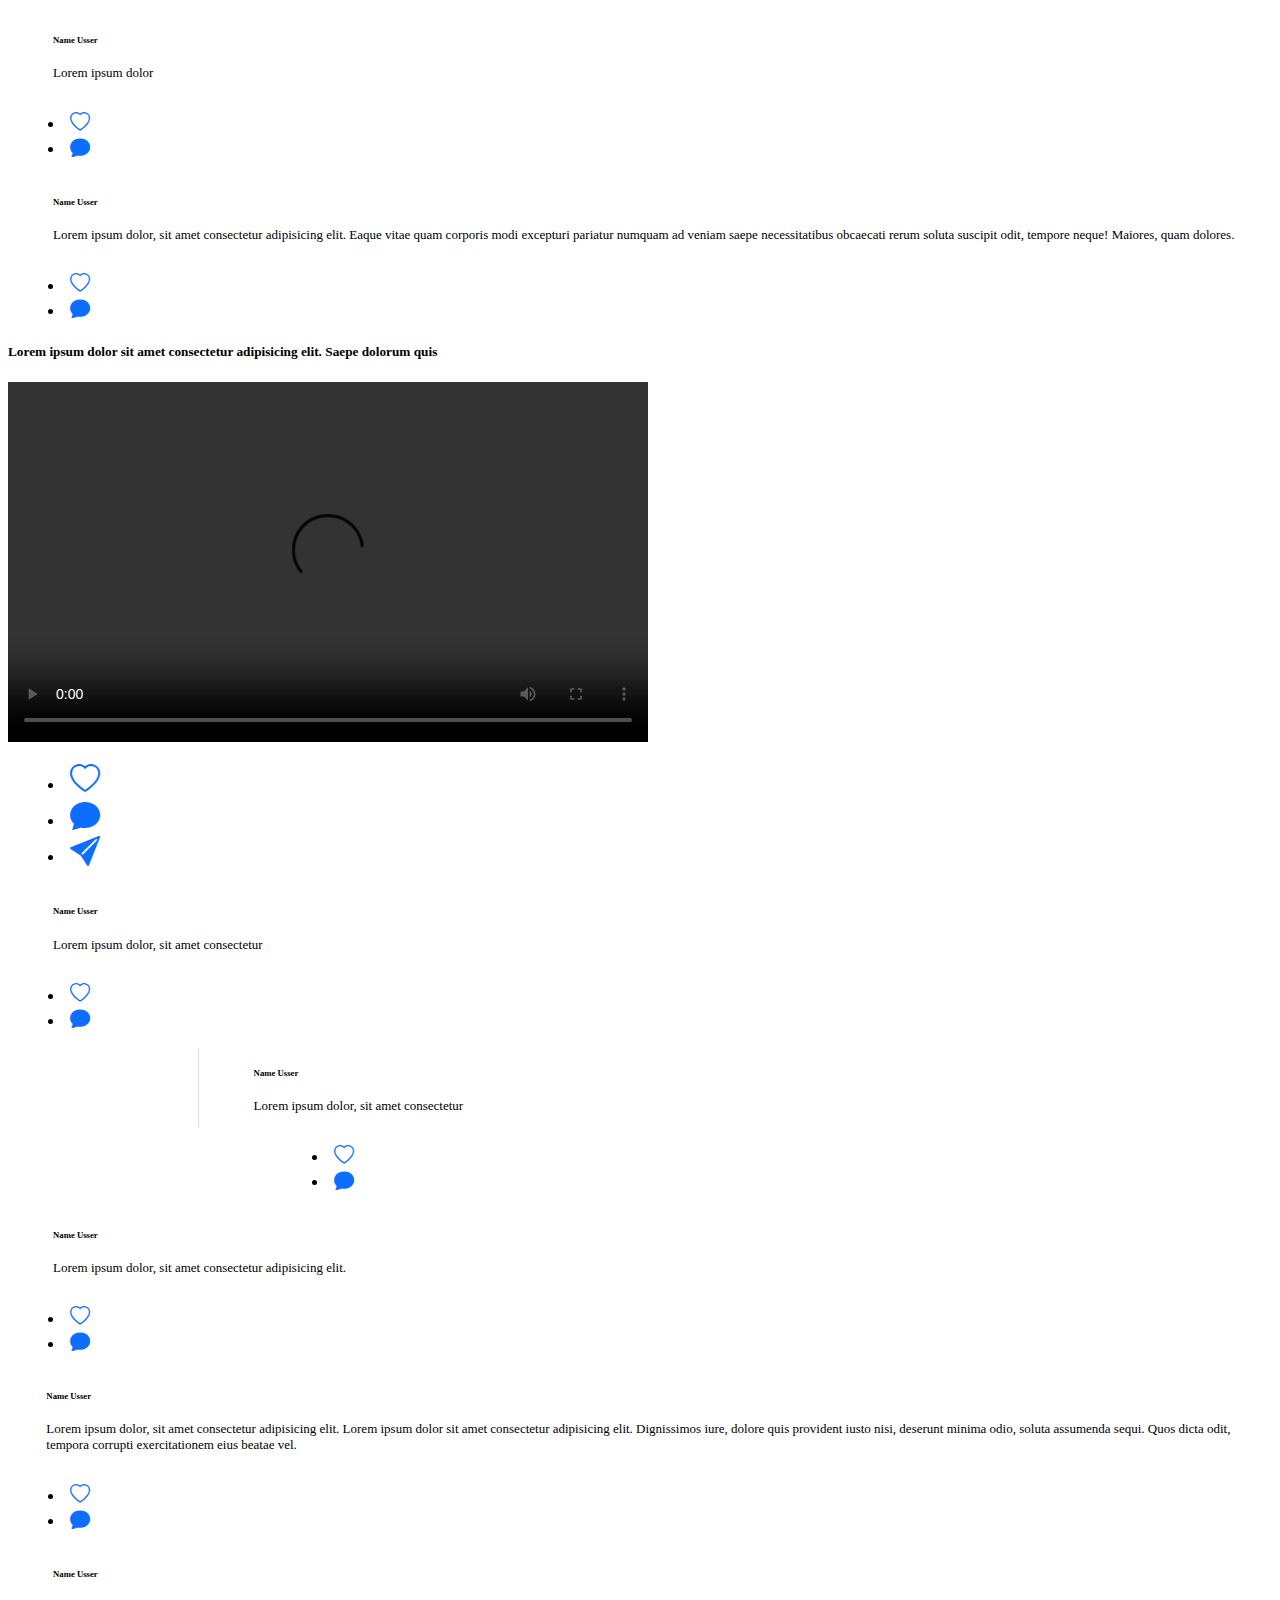
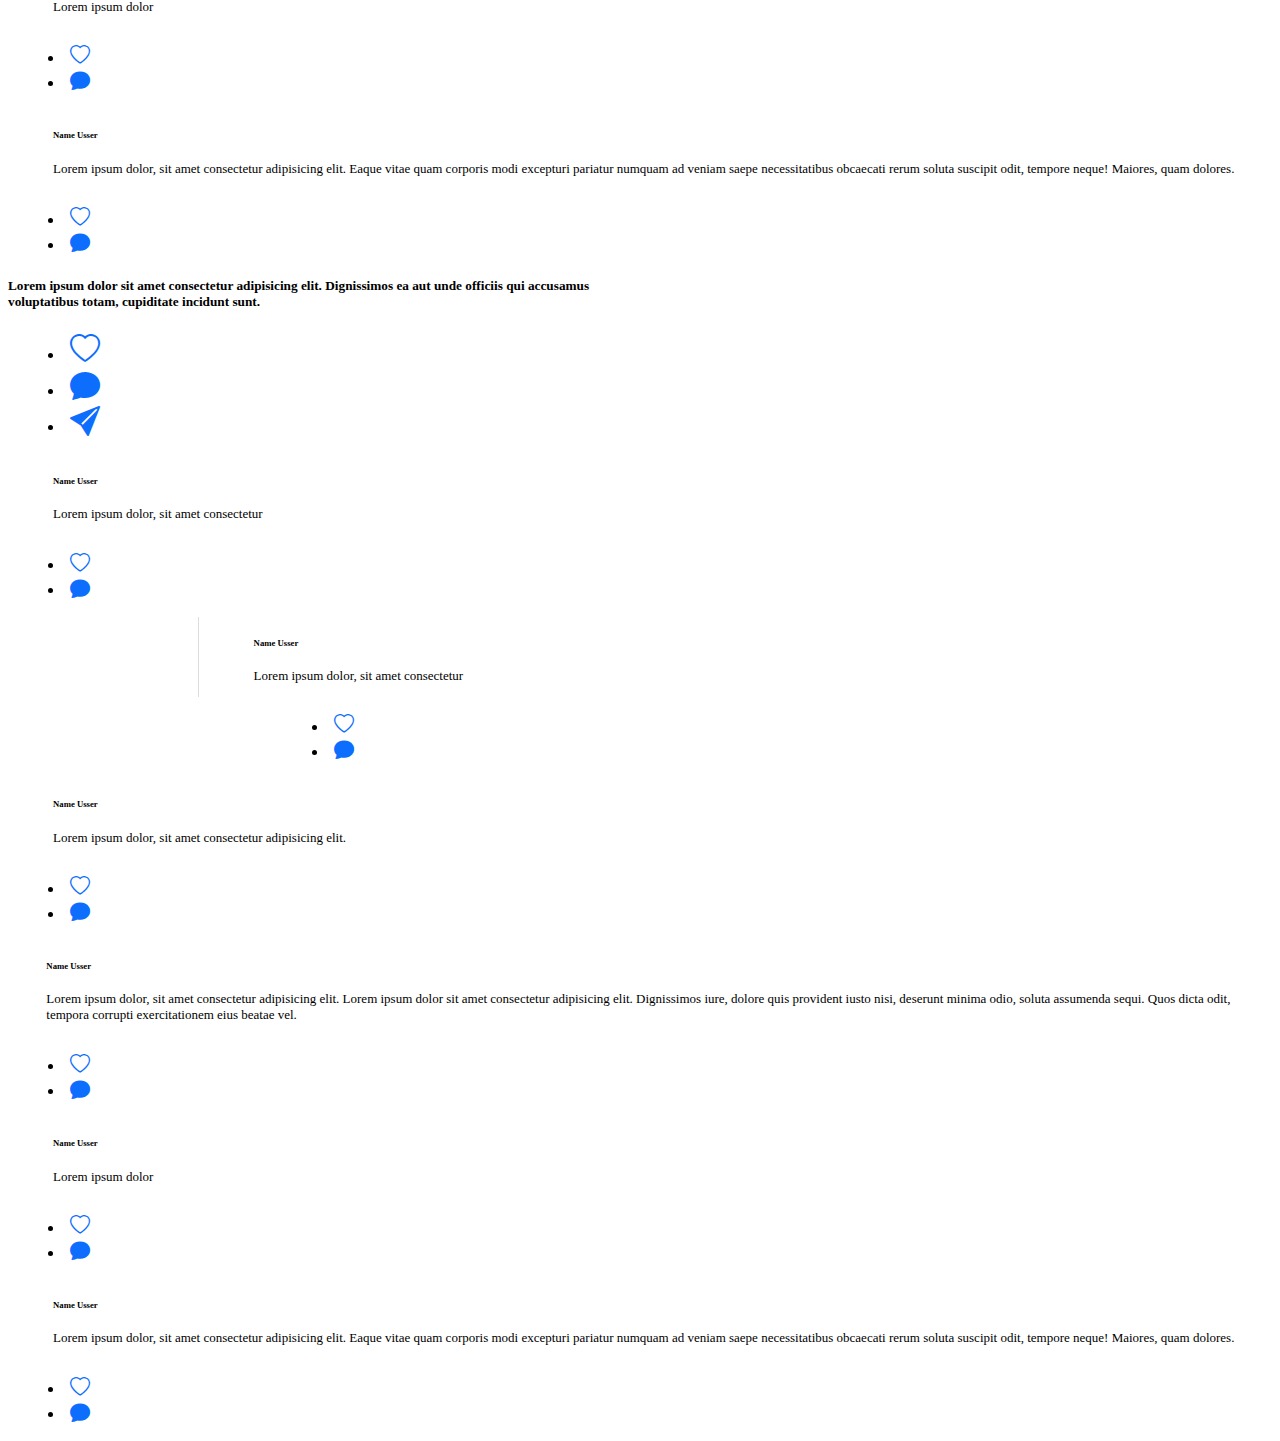
==== commit 0594b6fe: "updates" ====
--- a/index.html
+++ b/index.html
@@ -19,19 +19,19 @@
     <nav>
         <ul class="nav nav-pills nav-fill gap-2 p-1 small bg-primary shadow-sm" role="tablist" style="--bs-nav-link-color: var(--bs-white); --bs-nav-pills-link-active-color: var(--bs-primary); --bs-nav-pills-link-active-bg: var(--bs-white);">
             <li class="nav-item" role="presentation">
-            <button class="nav-link active rounded-5"  data-bs-toggle="tab" type="button" role="tab" aria-selected="true">
-                Perfil
-            </button>
+                <a href="/index.html" class="nav-link active rounded-5"   type="button" role="tab" aria-selected="true">
+                    Perfil
+                </a>
             </li>
             <li class="nav-item" role="presentation">
-            <button class="nav-link rounded-5" data-bs-toggle="tab" type="button" role="tab" aria-selected="false">
-                Ideias
-            </button>
+                <a href="/ideias.html" class="nav-link rounded-5" data-bs-toggle="tab" type="button" role="tab" aria-selected="false">
+                    Ideias
+                </a>
             </li>
             <li class="nav-item" role="presentation">
-            <button class="nav-link rounded-5" data-bs-toggle="tab" type="button" role="tab" aria-selected="false">
-                Palestras
-            </button>
+                <a class="nav-link rounded-5" data-bs-toggle="tab" type="button" role="tab" aria-selected="false">
+                    Palestras
+                </a>
             </li>
         </ul>
     </nav>
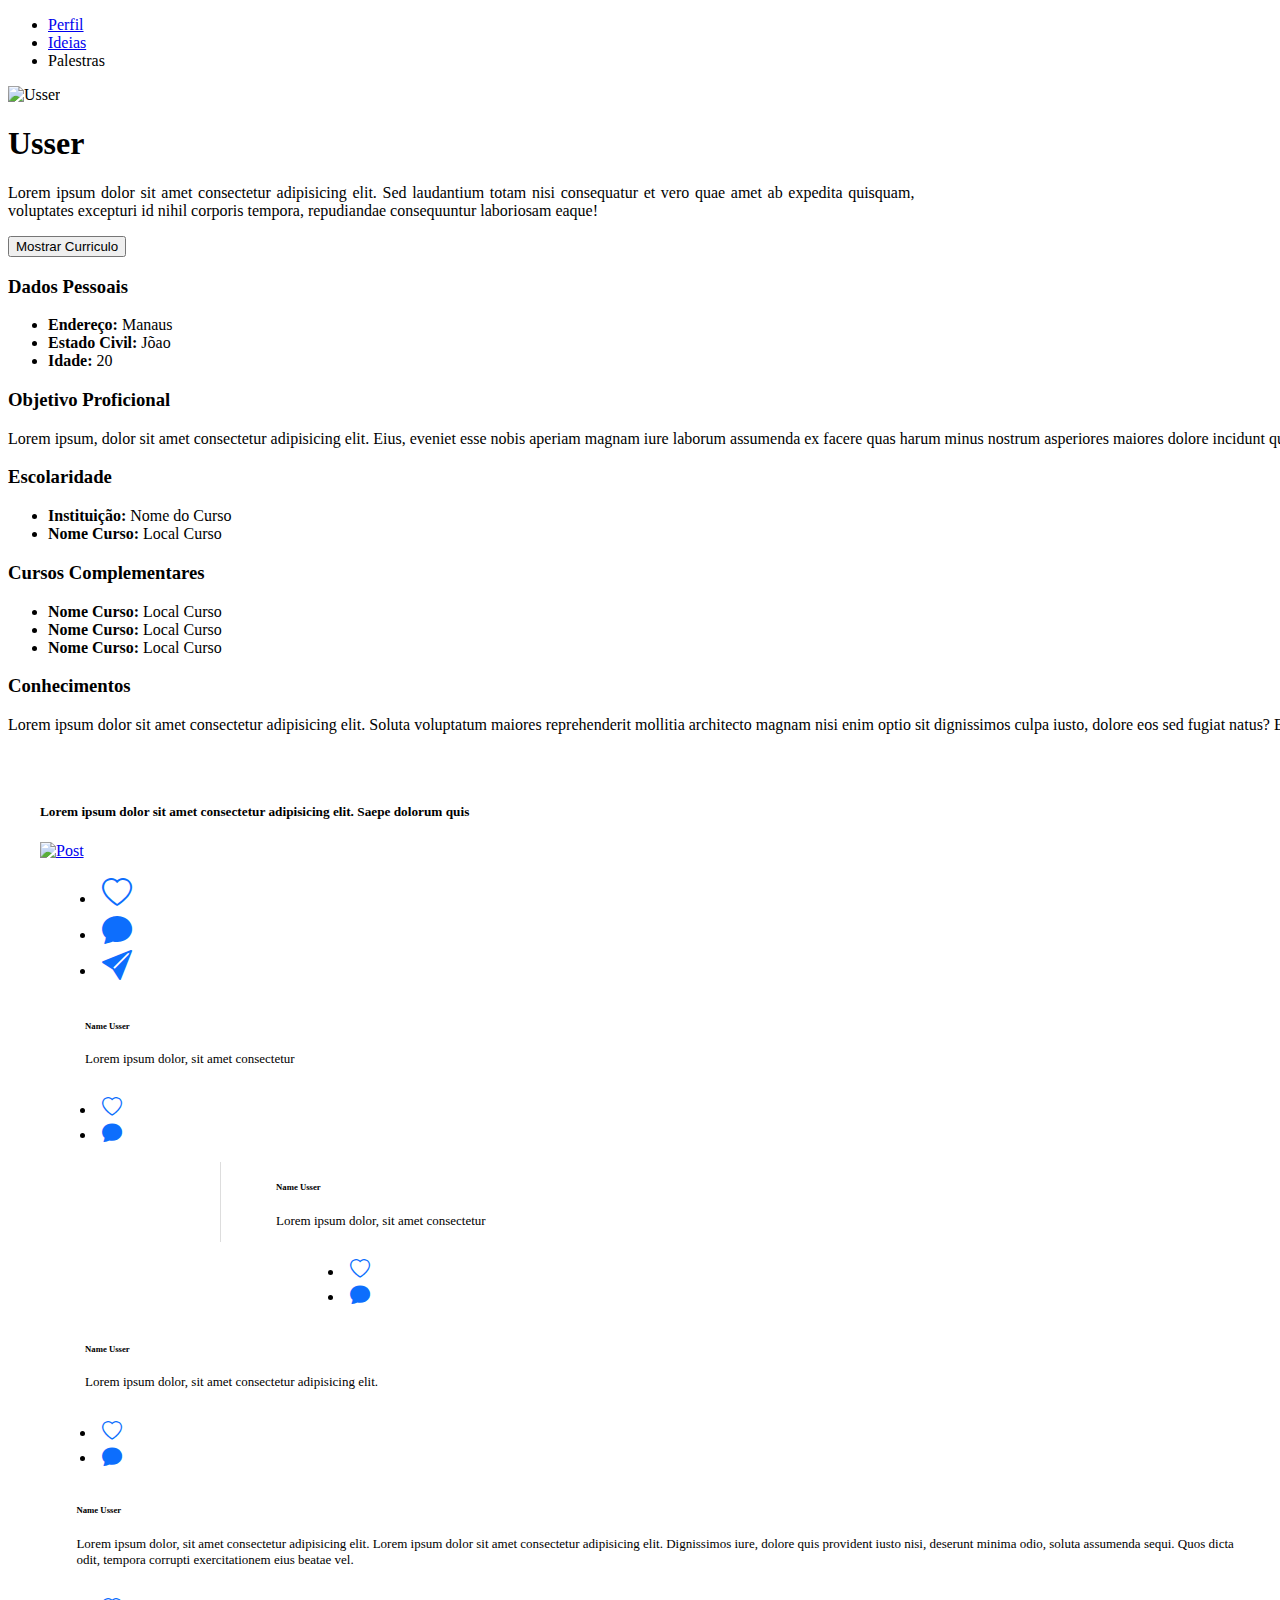
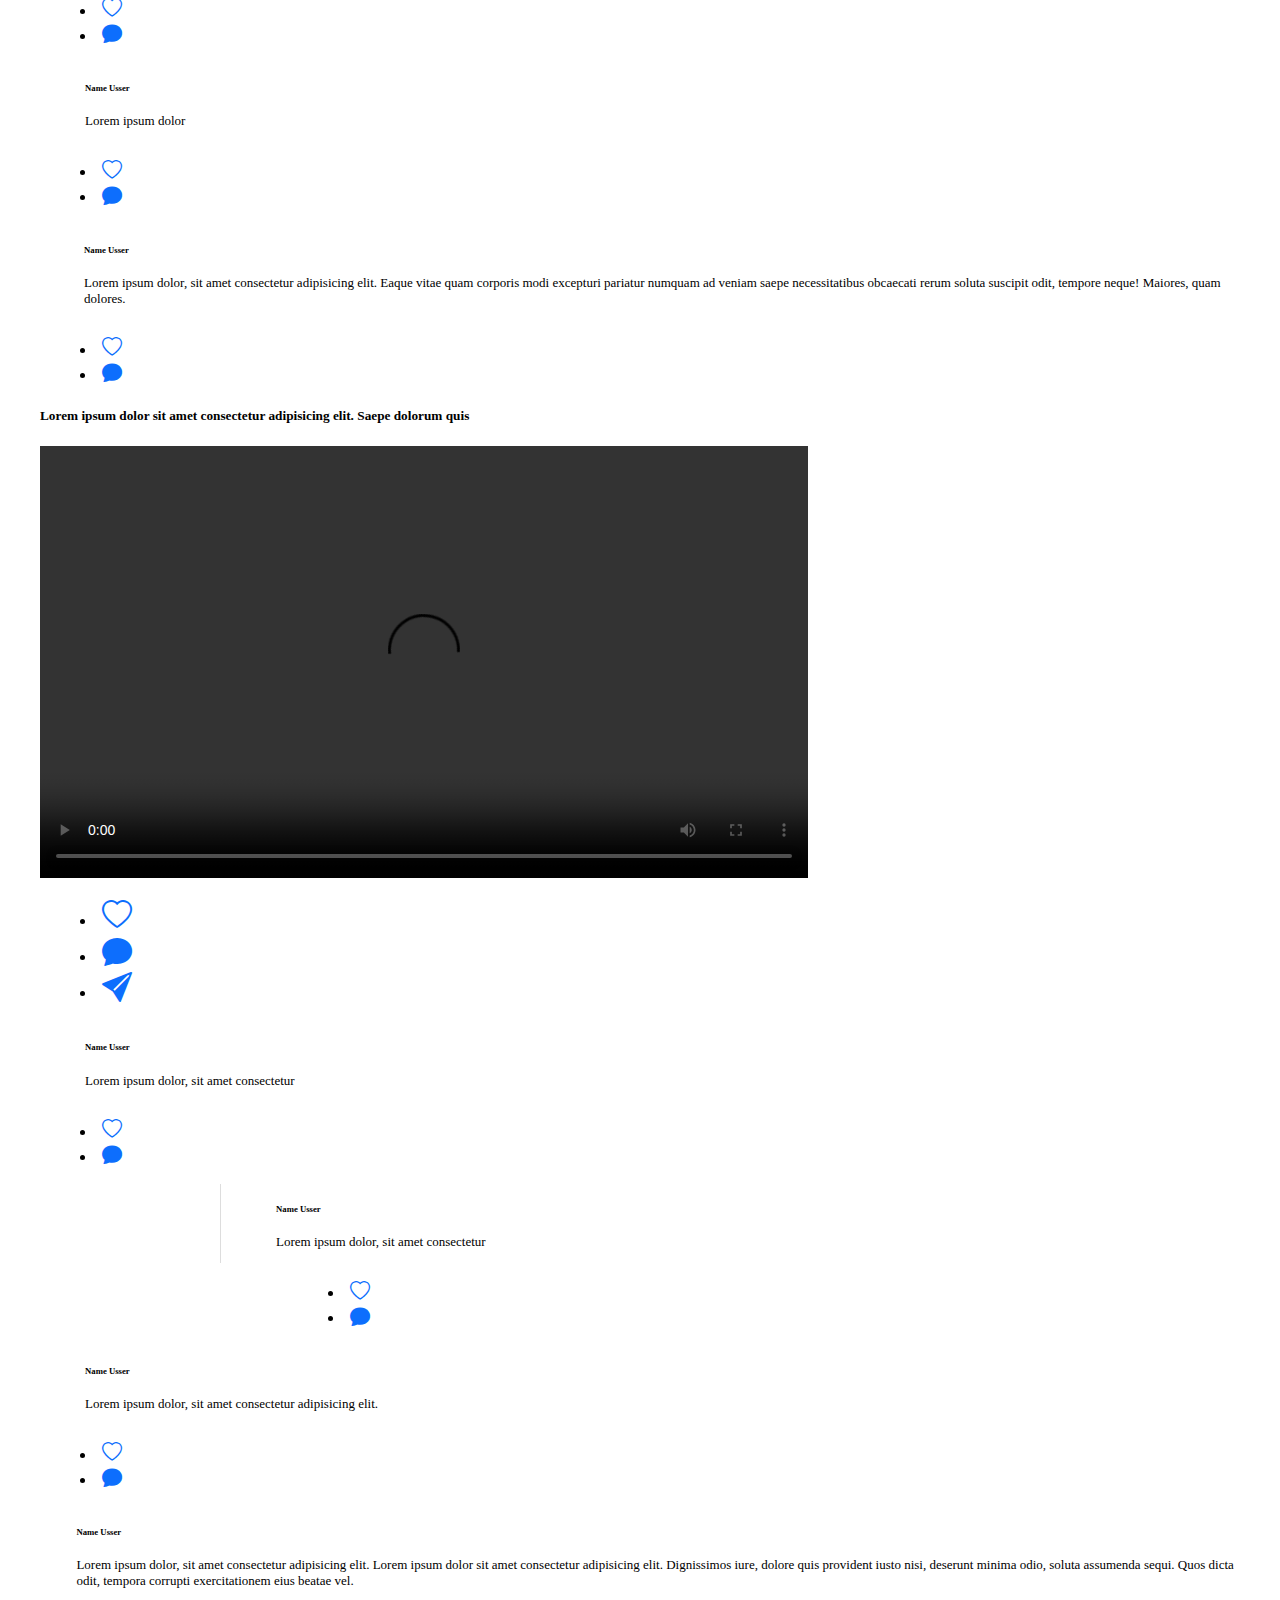
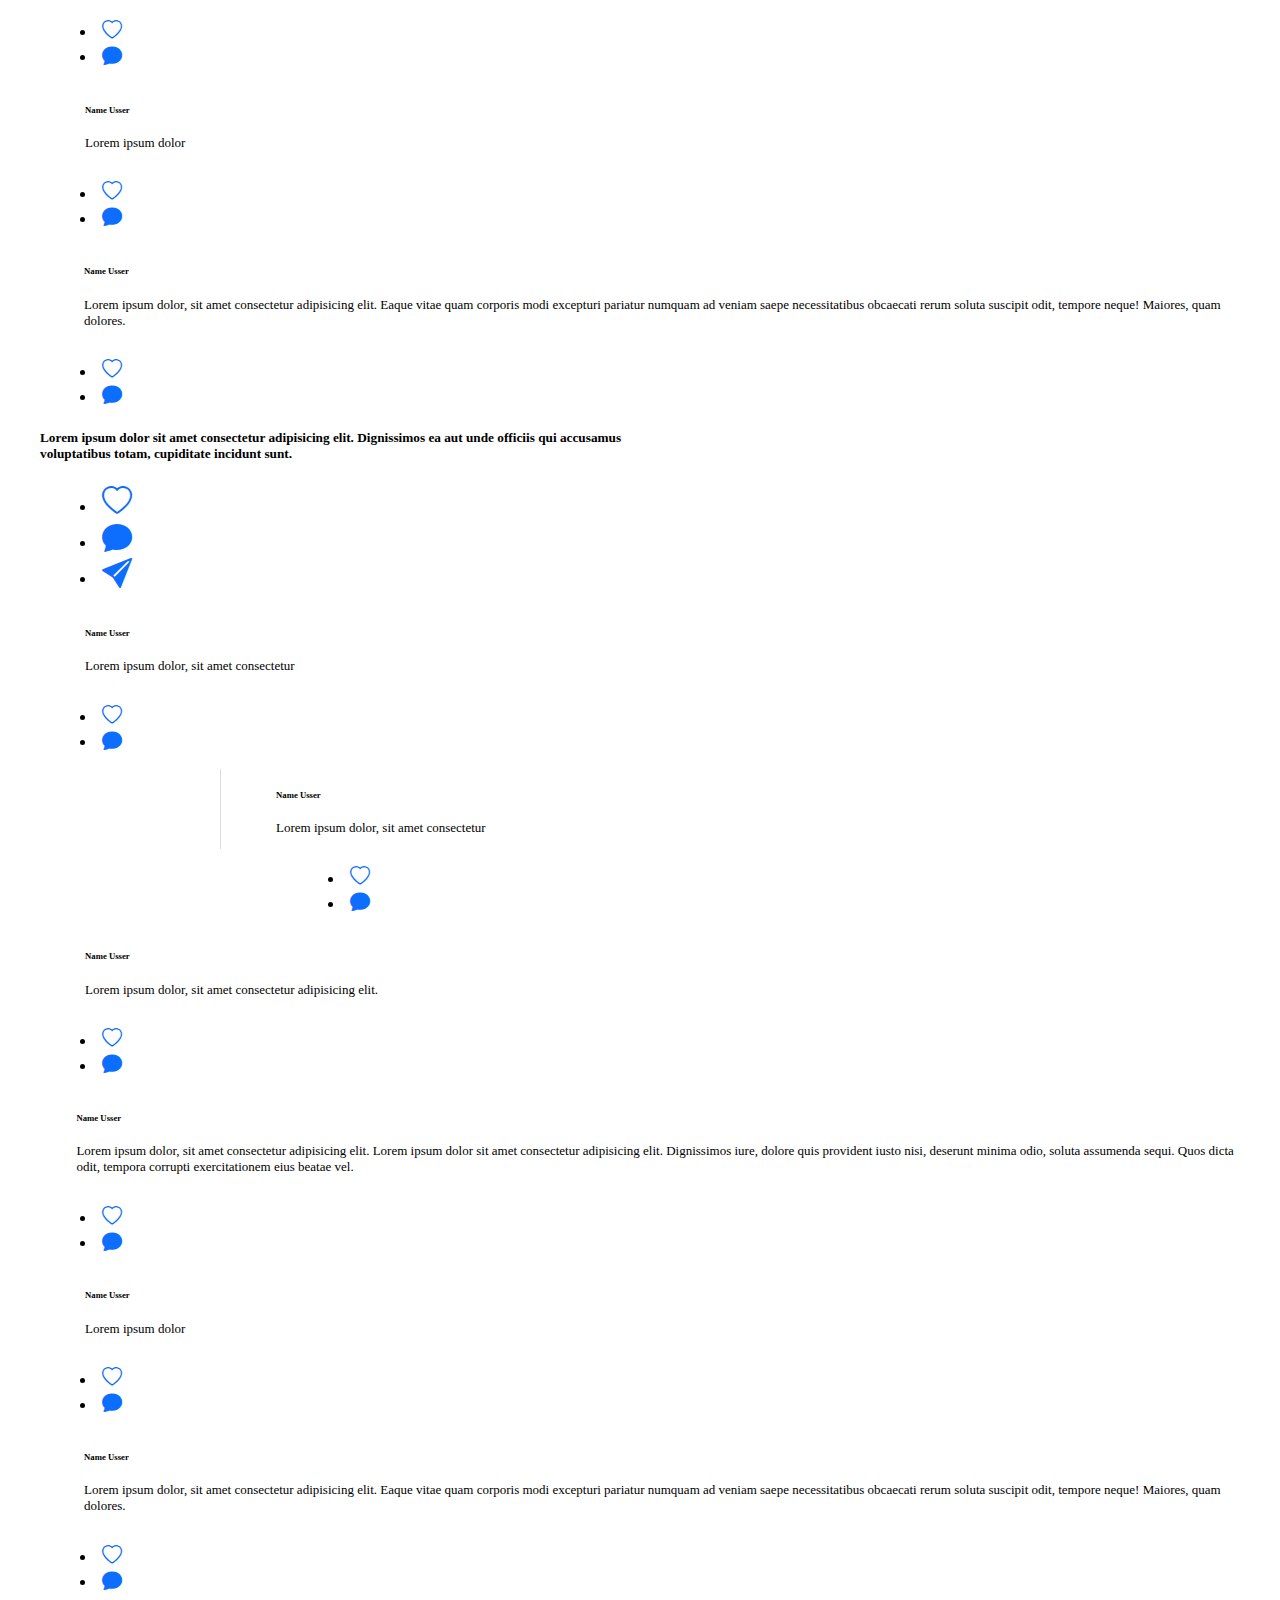
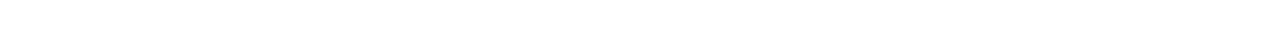
==== commit 9ccacbdf: "updates" ====
--- a/index.html
+++ b/index.html
@@ -24,12 +24,12 @@
                 </a>
             </li>
             <li class="nav-item" role="presentation">
-                <a href="/ideias.html" class="nav-link rounded-5" data-bs-toggle="tab" type="button" role="tab" aria-selected="false">
+                <a href="/ideias.html" class="nav-link rounded-5"  type="button" role="tab" aria-selected="false">
                     Ideias
                 </a>
             </li>
             <li class="nav-item" role="presentation">
-                <a class="nav-link rounded-5" data-bs-toggle="tab" type="button" role="tab" aria-selected="false">
+                <a class="nav-link rounded-5" type="button" role="tab" aria-selected="false">
                     Palestras
                 </a>
             </li>
@@ -38,7 +38,7 @@
     <!-- ------ -->
 
     <!-- HOME -->
-    <section class="border-bottom p-3 w-100 d-flex justify-content-center">
+    <section class="border-bottom w-100 d-flex justify-content-center">
       
         <div class="d-flex align-items-center flex-column" style="width: calc(100% + 30vw);">
             <div class="m-4 d-flex flex-column align-items-center">
@@ -113,7 +113,7 @@
     <section>
 
         <!-- Post 1 -->
-        <div class="p-5">
+        <div class="Container">
             <div class="d-flex align-items-center flex-column border-bottom">
                 <h5>Lorem ipsum dolor sit amet consectetur adipisicing elit. Saepe dolorum quis </h5>
                     
--- a/index.css
+++ b/index.css
@@ -1,3 +1,7 @@
+.Container{
+    padding: 1em;
+}
+
 .post-drop:target{
    position: fixed;
    top: 20px;
@@ -73,8 +77,32 @@
 }
 
 
+.ideias{
+    display: flex;
+    flex-direction: column;
+    margin-bottom: 1em;
+}
+
+.ideiasUsser{
+    margin-right: 15px;
+}
+.ideiasUsser img{
+    width: 45px;
+    border-radius: 50%;
+    margin-right: 10px;
+}
+
+.ideias__container{
+    display: flex;
+    flex-direction: column;
+    align-items: center;
+    justify-content: center;
+}
 
 @media screen and (min-width: 900px){
+    .Container{
+        padding: 2em;
+    }
     .post-drop{
         width: 50%;
     }   
@@ -98,9 +126,11 @@
         font-size: 20px;
     }
 
+
     .postVideo video {
-        width: 640px;
-        height: 360px;
+        /* width: 854px;
+        height: 480px; */
+        width: 60vw;
     }
 
     .postText{
@@ -111,4 +141,8 @@
         width: 55%;
     }
 
+    .ideiasUsser img{
+        width: 80px;
+        border-radius: 50%;
+    }
 }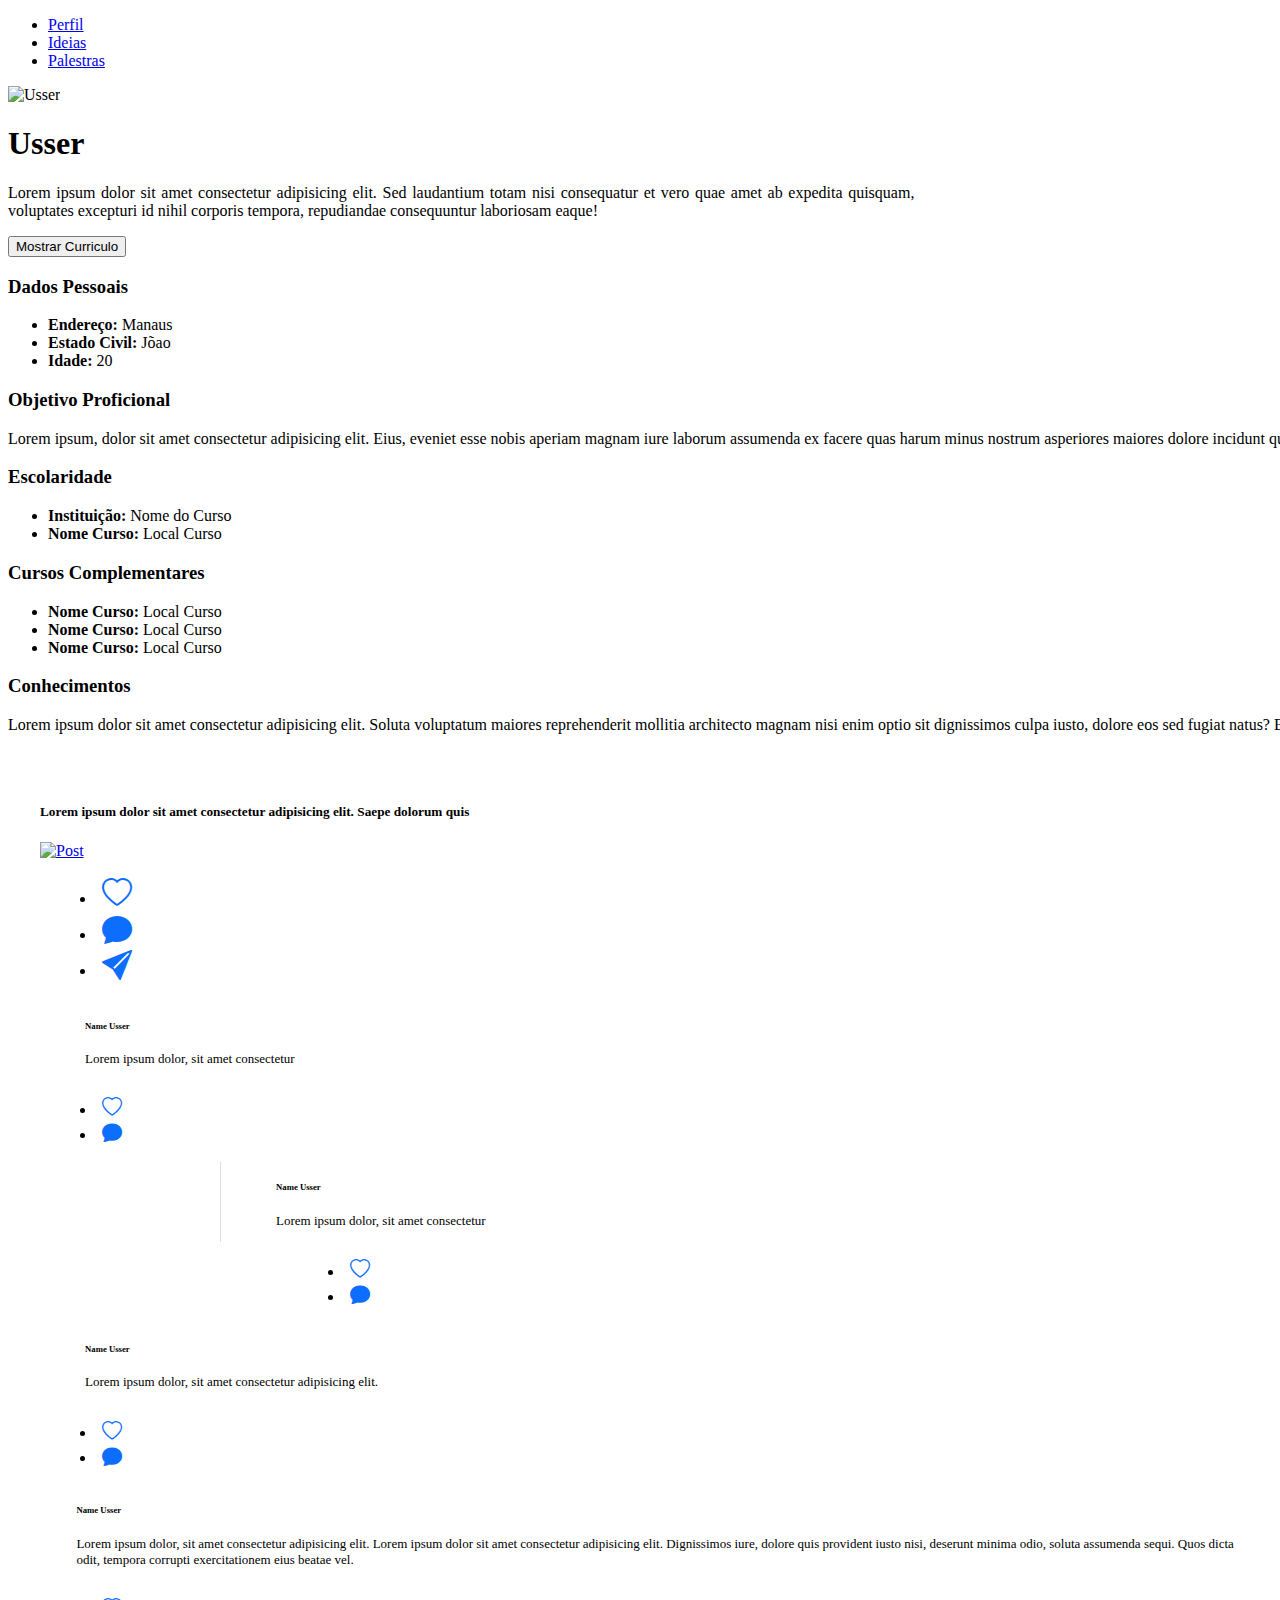
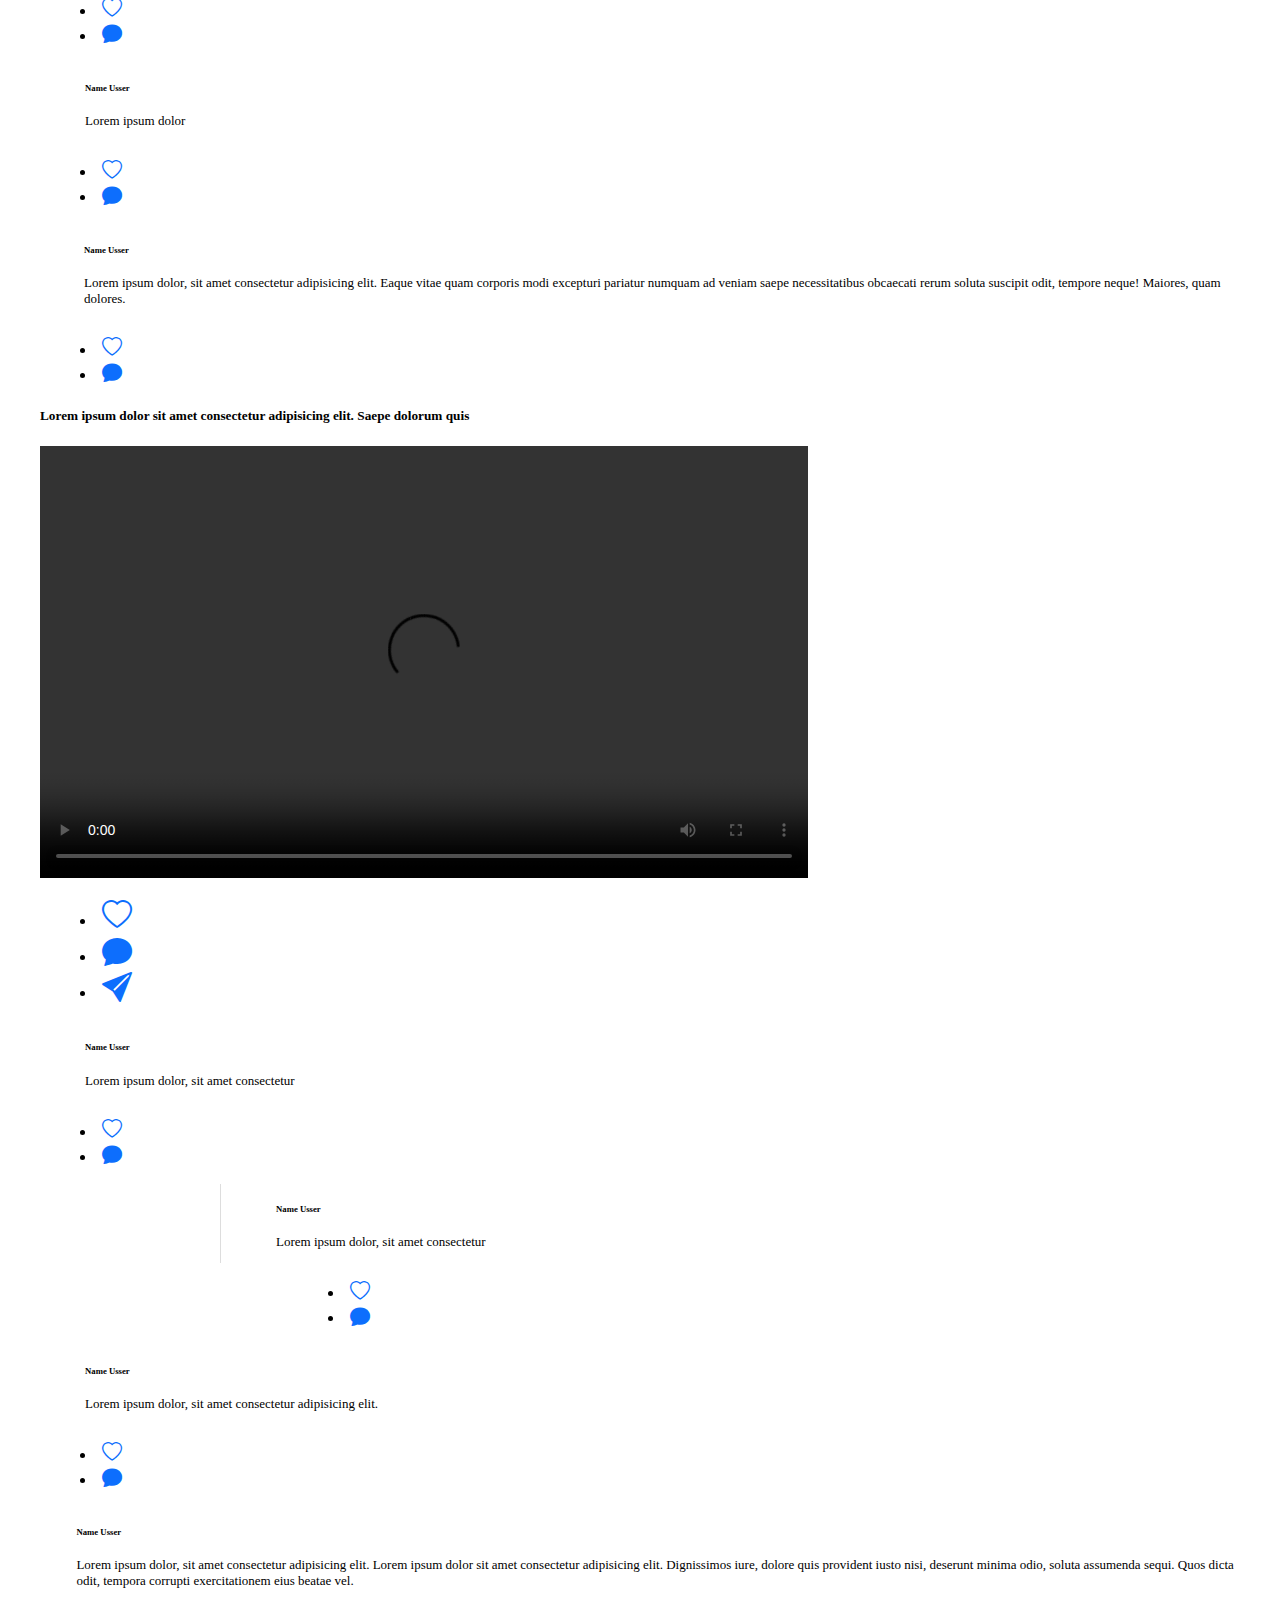
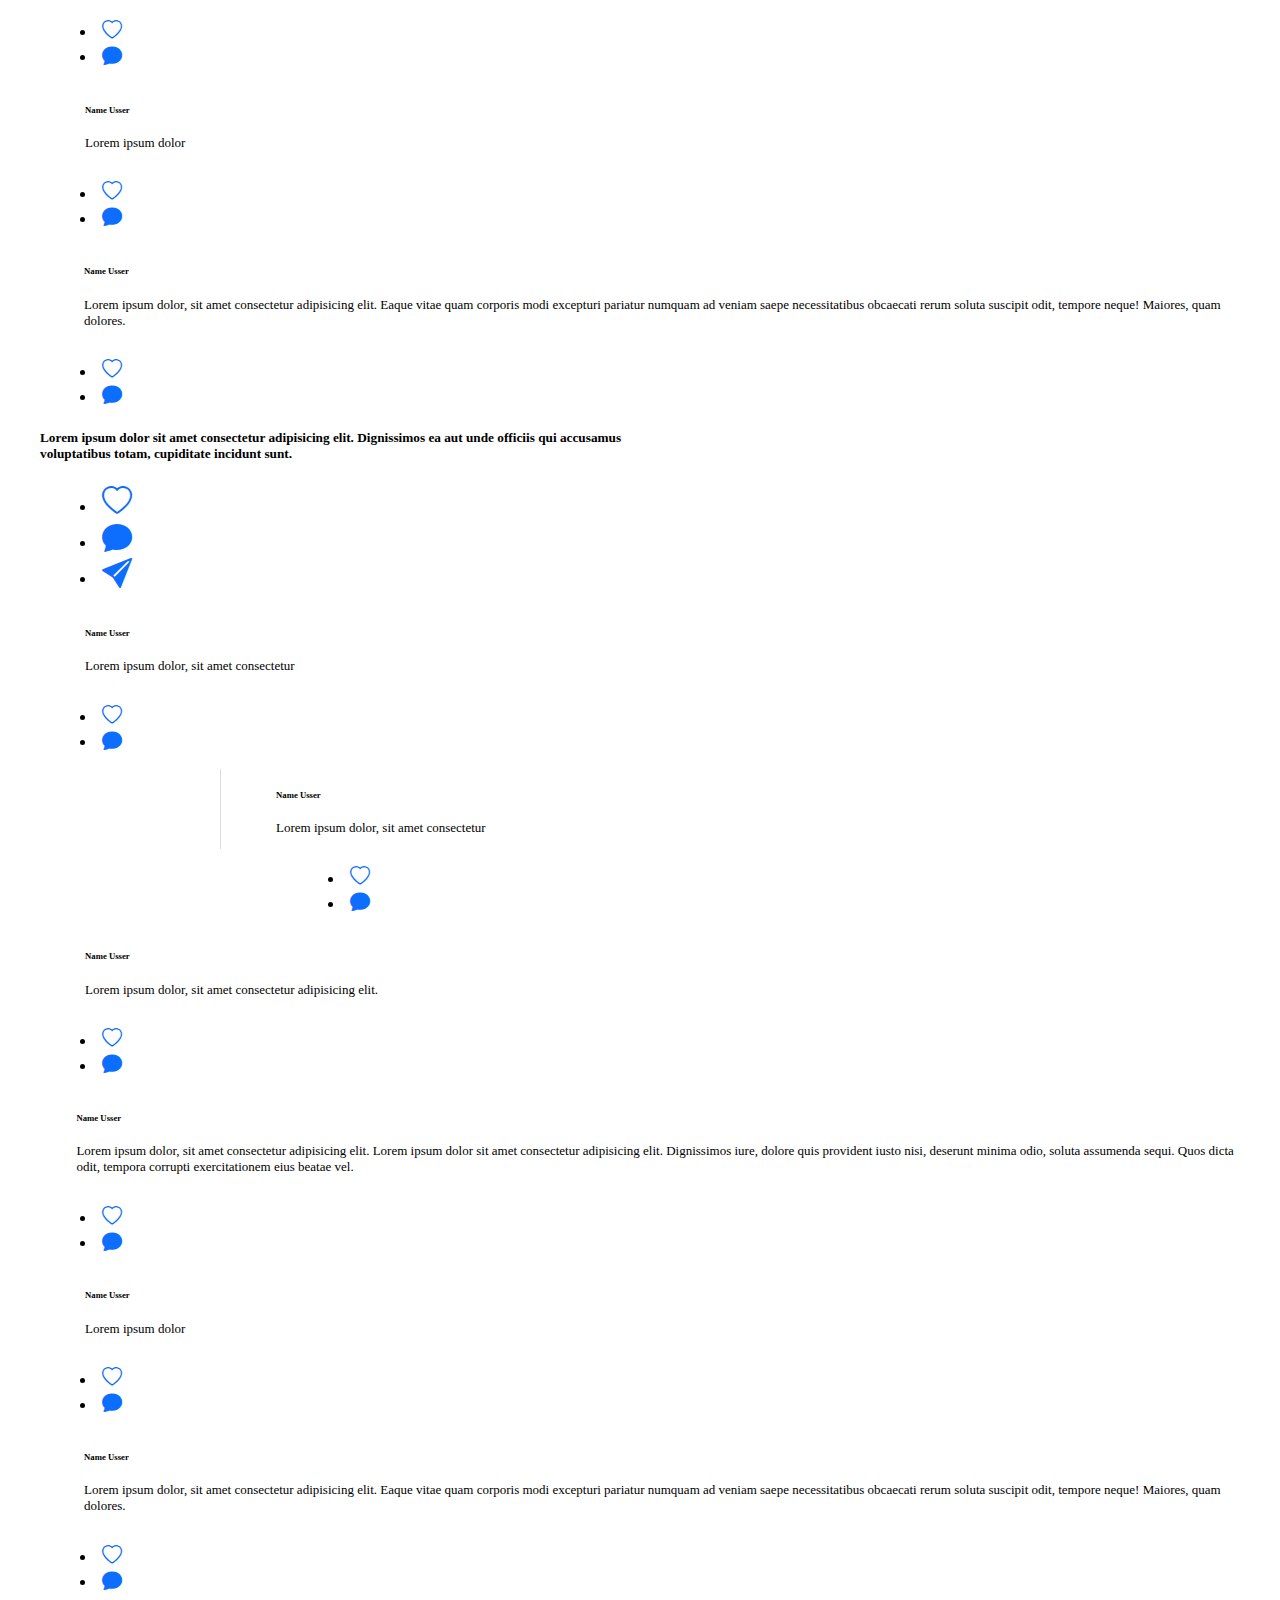
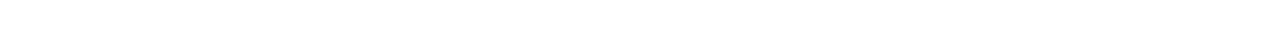
==== commit c9192525: "updates" ====
--- a/index.html
+++ b/index.html
@@ -19,17 +19,17 @@
     <nav>
         <ul class="nav nav-pills nav-fill gap-2 p-1 small bg-primary shadow-sm" role="tablist" style="--bs-nav-link-color: var(--bs-white); --bs-nav-pills-link-active-color: var(--bs-primary); --bs-nav-pills-link-active-bg: var(--bs-white);">
             <li class="nav-item" role="presentation">
-                <a href="/index.html" class="nav-link active rounded-5"   type="button" role="tab" aria-selected="true">
+                <a href="./index.html" class="nav-link active rounded-5"   type="button" role="tab" aria-selected="true">
                     Perfil
                 </a>
             </li>
             <li class="nav-item" role="presentation">
-                <a href="/ideias.html" class="nav-link rounded-5"  type="button" role="tab" aria-selected="false">
+                <a href="./ideias.html" class="nav-link rounded-5"  type="button" role="tab" aria-selected="false">
                     Ideias
                 </a>
             </li>
             <li class="nav-item" role="presentation">
-                <a class="nav-link rounded-5" type="button" role="tab" aria-selected="false">
+                <a href="./palestra.html" class="nav-link rounded-5" type="button" role="tab" aria-selected="false">
                     Palestras
                 </a>
             </li>
